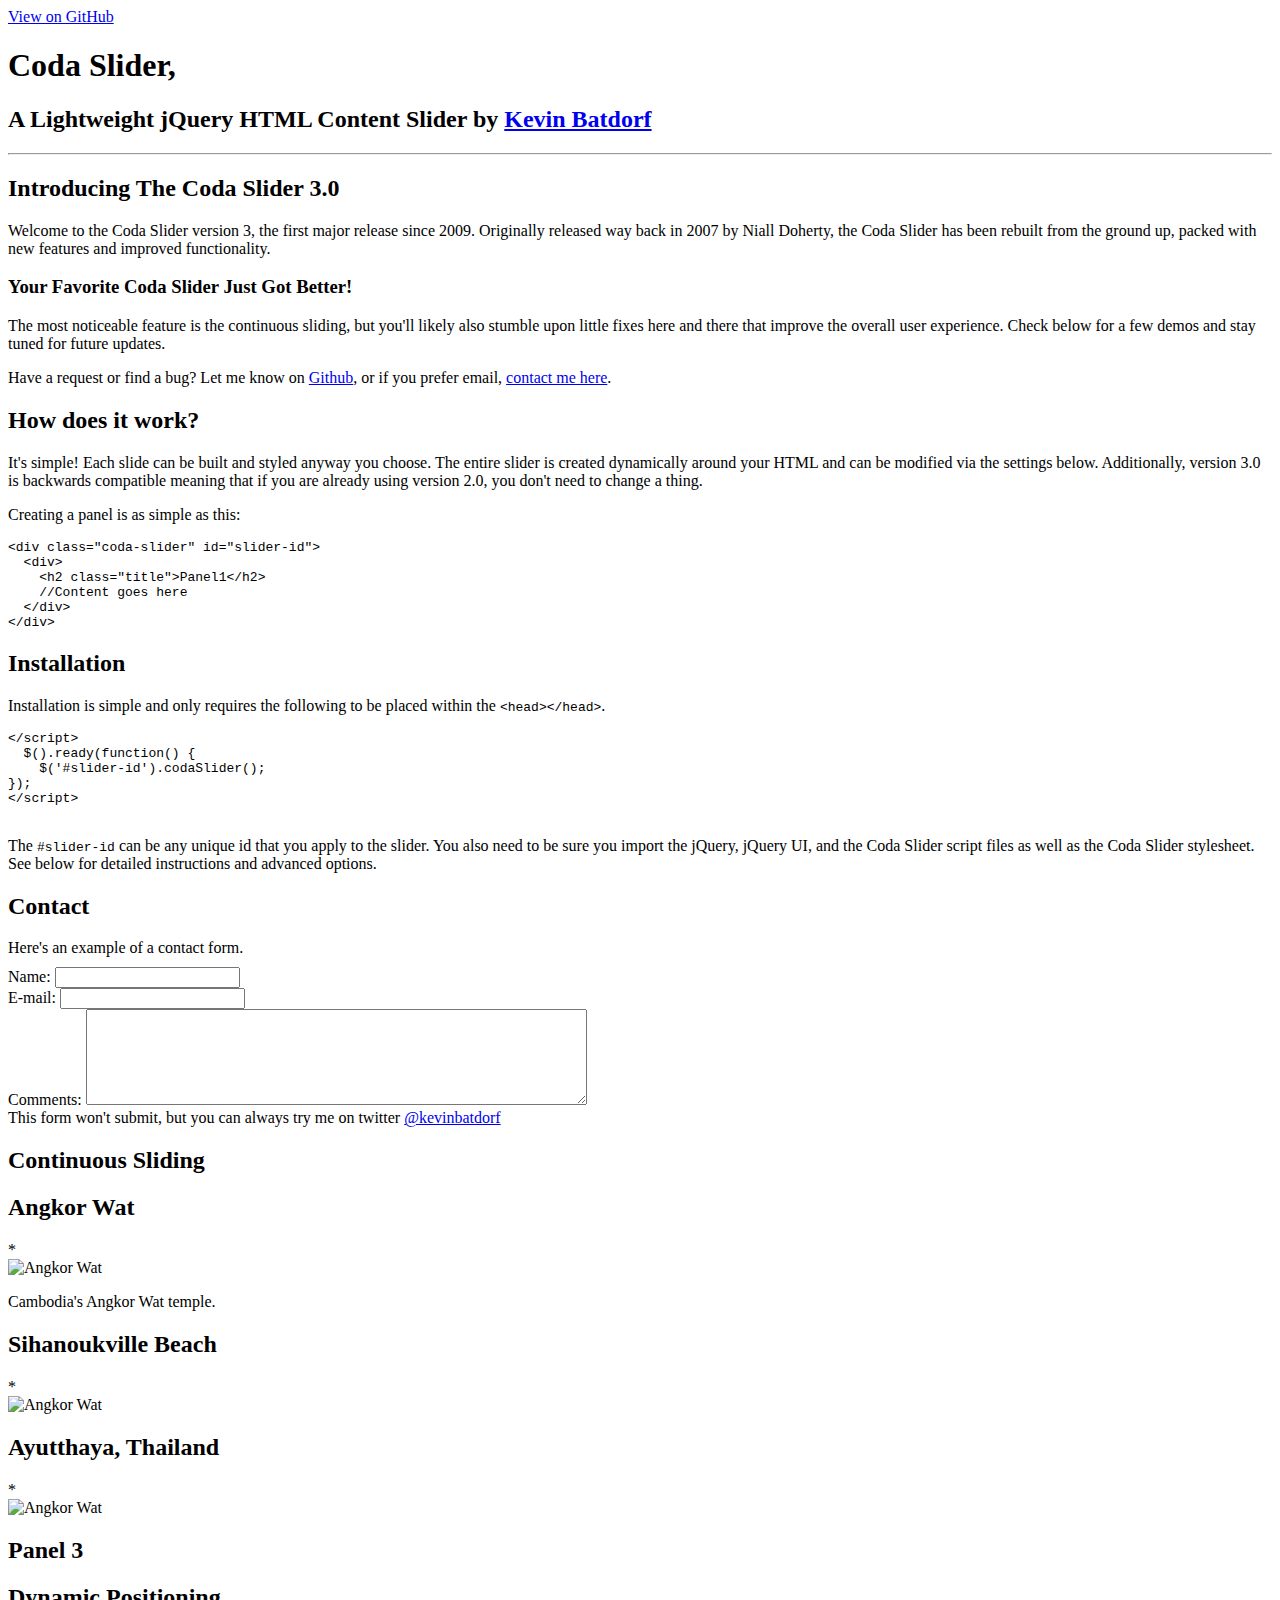
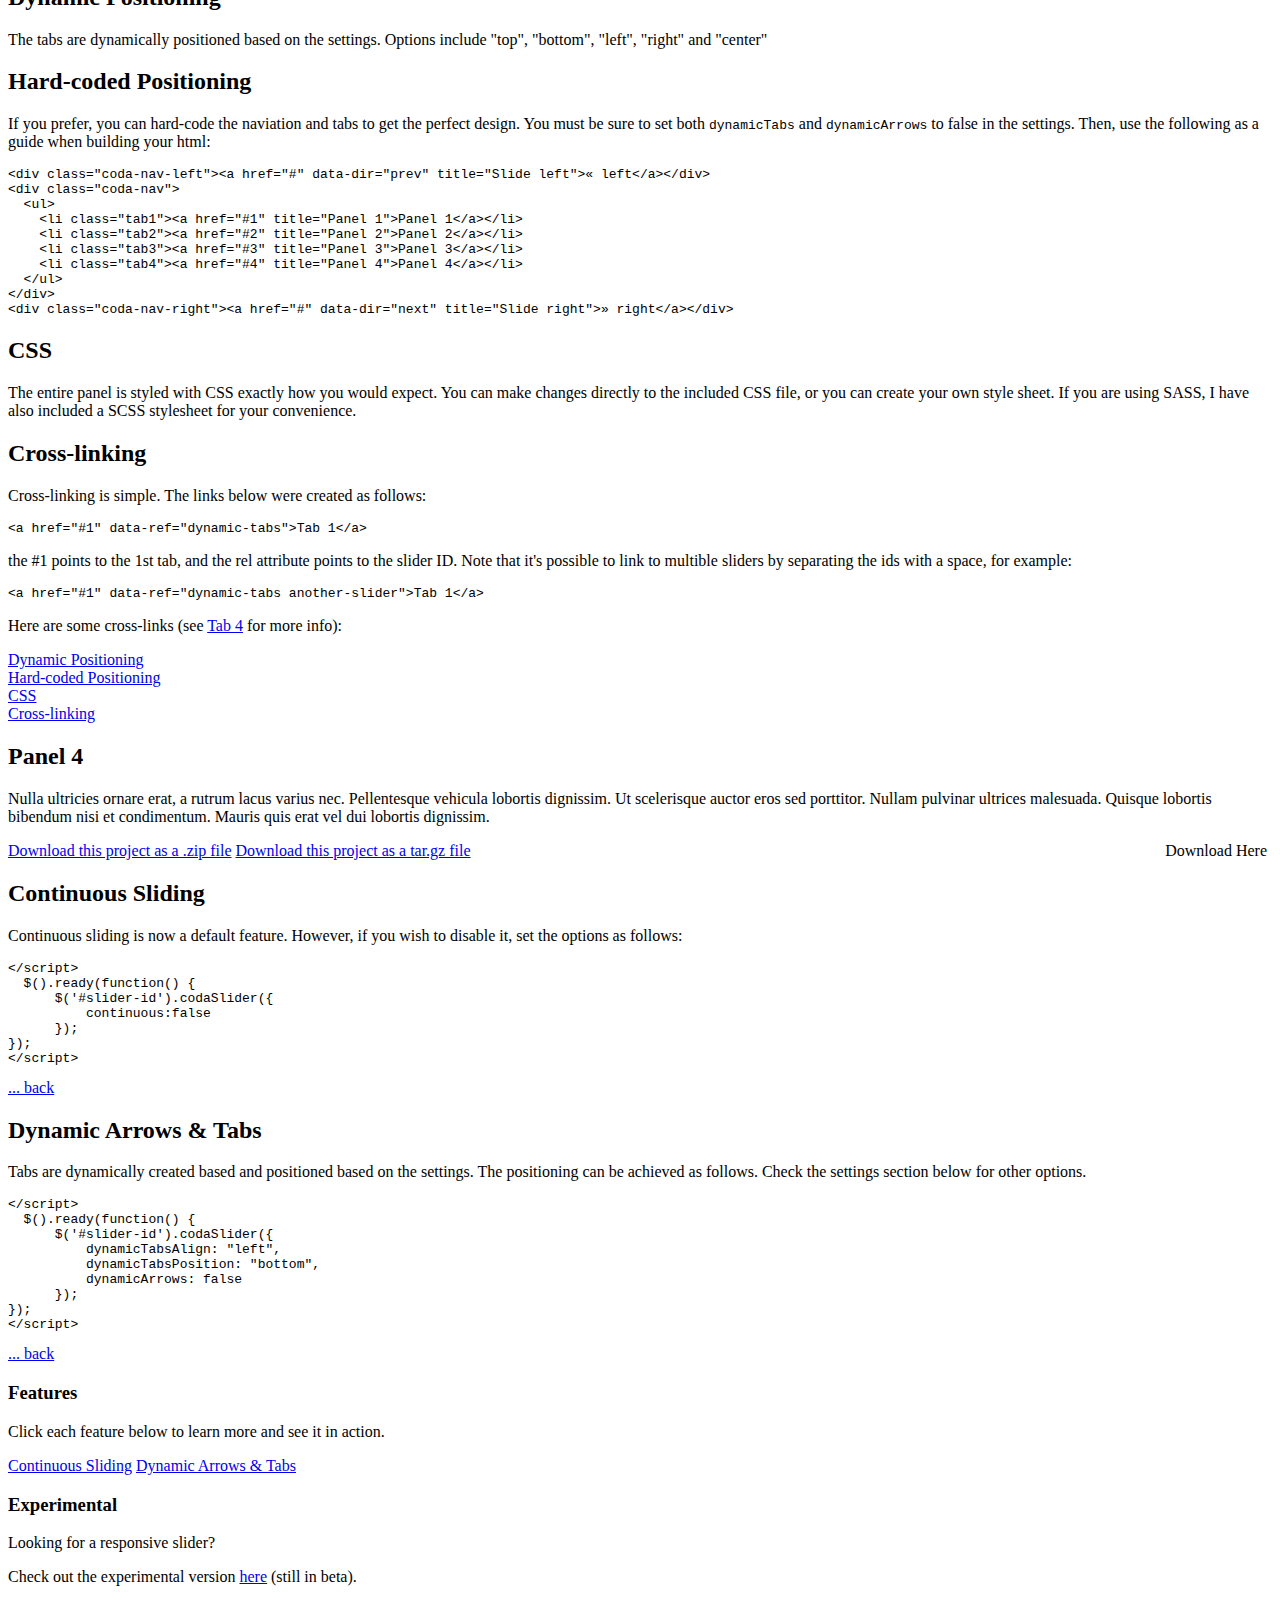
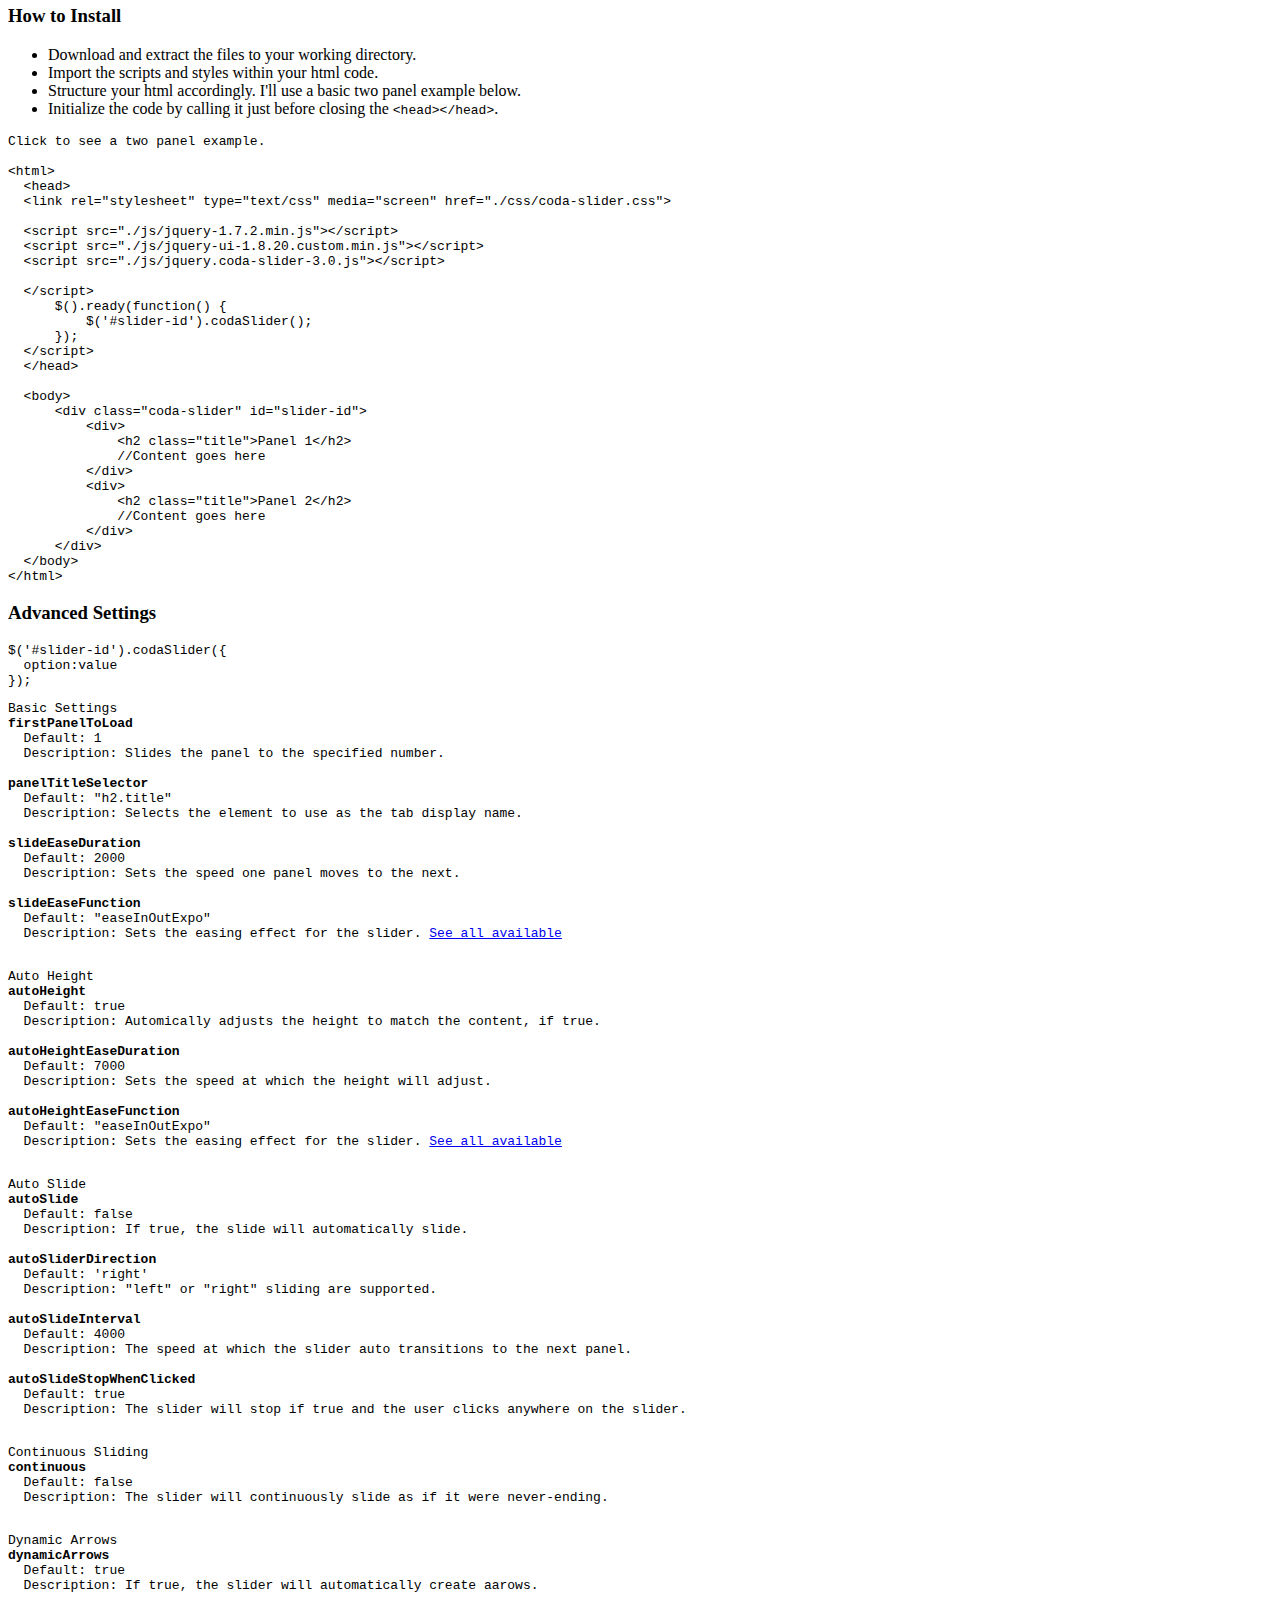
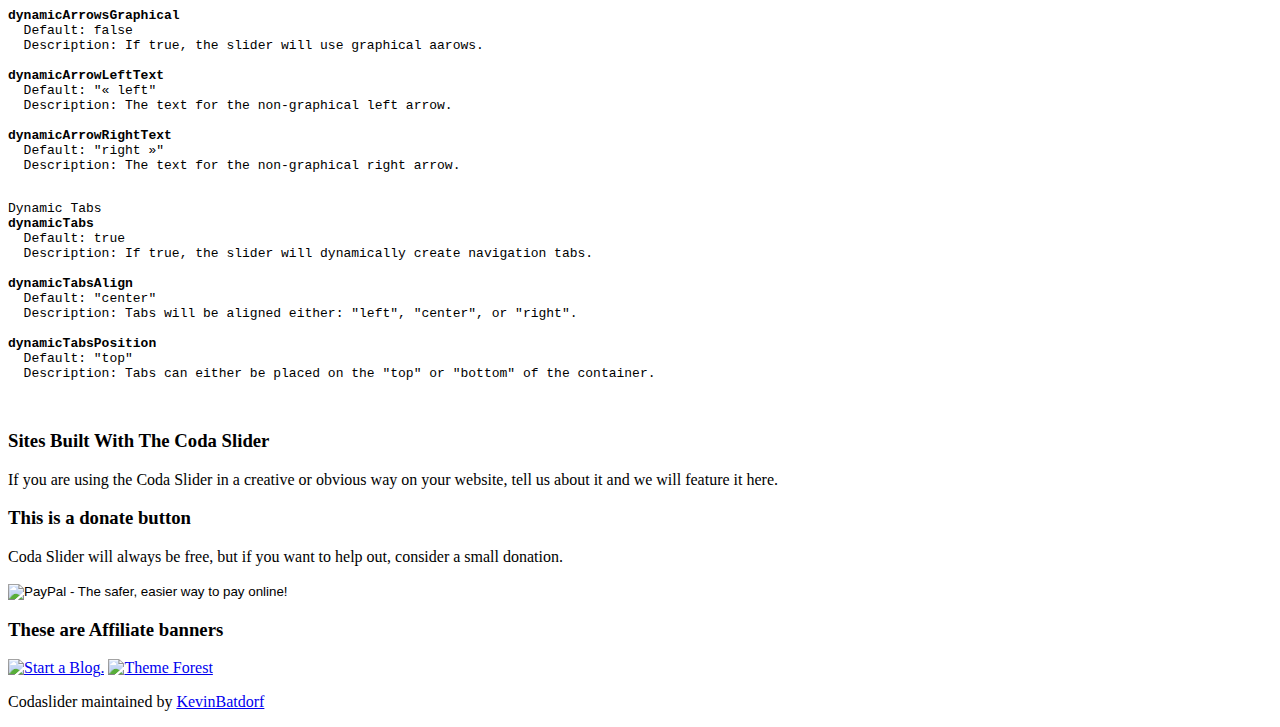
==== index.html @ 3038df94 "updated to include experimental link" ====
<!DOCTYPE html>
<html>

  <head>
    <meta charset='utf-8' />
    <meta http-equiv="X-UA-Compatible" content="IE=edge, chrome=1" />
    <meta name="description" content="Codaslider : JQuery Slider Plugin" />

    <link rel="stylesheet" type="text/css" media="screen" href="./css/style.css">

    <script src="https://ajax.googleapis.com/ajax/libs/jquery/1.7.2/jquery.min.js"></script>
    <script src="https://ajax.googleapis.com/ajax/libs/jqueryui/1.8.18/jquery-ui.min.js"></script>
    
    <!--script src="./js/jquery-1.7.2.min.js"></script>
    <script src="./js/jquery-ui-1.8.20.custom.min.js"></script>-->
    <script src="./js/jquery.coda-slider-3.0.js"></script>

    <title>Coda Slider</title>
    <script>
      $().ready(function() {
        $('#main-slider').codaSlider({
          autoHeight: false,
          continuous:false,
          dynamicArrows: false,
          dynamicTabs: false
        });
        $('#showcase').codaSlider();
        $('#continuous').codaSlider({
          autoSlide: true,
          continuous: true,
          dynamicArrowsGraphical: true,
          dynamicTabsAlign: "right",
          dynamicTabsPosition: "bottom",
          panelTitleSelector: "div.title"
        });
        $('#dynamic-tabs').codaSlider({
          dynamicTabsAlign: "left",
          dynamicTabsPosition: "top",
          dynamicArrows: false
        })
        $('#information').codaSlider({
          dynamicArrows: false,
          dynamicTabs: false,
          slideEaseFunction: "easeOutCirc"
        });
      });
      </script>
      <script type="text/javascript">

  var _gaq = _gaq || [];
  _gaq.push(['_setAccount', 'UA-32725877-1']);
  _gaq.push(['_trackPageview']);

  (function() {
    var ga = document.createElement('script'); ga.type = 'text/javascript'; ga.async = true;
    ga.src = ('https:' == document.location.protocol ? 'https://ssl' : 'http://www') + '.google-analytics.com/ga.js';
    var s = document.getElementsByTagName('script')[0]; s.parentNode.insertBefore(ga, s);
  })();

</script>
  </head>
  <body>

    <!-- HEADER -->
    <div id="header_wrap" class="outer">
        <header class="inner top">
          <a id="forkme_banner" href="https://github.com/KevinBatdorf/CodaSlider">View on GitHub</a>

          <h1 id="project_title">Coda Slider,</h1>
          <h2 id="project_tagline">A Lightweight jQuery HTML Content Slider by <a href="http://twitter.com/#/kevinbatdorf" target="_blank" class="user-mention">Kevin Batdorf</a></h2>          
        </header>
        <hr class="soften" />  
    </div>
    <!-- Main Slider -->
    <div class="coda-slider"  id="main-slider">
      <div>
        <!-- Showcase Slider -->
          <div class="coda-slider"  id="showcase">
            <div>
              <h2 class="title" style="display:none">Home</h2>
              <h2>Introducing The Coda Slider 3.0</h2> 
              <p>Welcome to the Coda Slider version 3, the first major release since 2009. Originally released way back in 2007 by Niall Doherty, the Coda Slider has been rebuilt from the ground up, packed with new features and improved functionality.</p>

              <h3>Your Favorite Coda Slider Just Got Better!</h3>

              <p>The most noticeable feature is the continuous sliding, but you'll likely also stumble upon little fixes here and there that improve the overall user experience. Check below for a few demos and stay tuned for future updates.</p>

              <div>Have a request or find a bug? Let me know on <a target="_blank" href="https://github.com/KevinBatdorf/CodaSlider/issues" class="user-mention">Github</a>, or if you prefer email, <a target="_blank" href="mailto:codaslider@kevinbatdorf.com" class="user-mention">contact me here</a>.</div>
            </div>
            <div>
              <h2 class="title">How does it work?</h2>
              <p>It's simple! Each slide can be built and styled anyway you choose. The entire slider is created dynamically around your HTML and can be modified via the settings below. Additionally, version 3.0 is backwards compatible meaning that if you are already using version 2.0, you don't need to change a thing.</p>
              <p>Creating a panel is as simple as this:</p>

              <pre><code>&lt;div class=&#34;coda-slider&#34; id=&#34;slider-id&#34;&gt;
  &lt;div&gt;
    &lt;h2 class=&#34;title&#34;&gt;Panel1&lt;/h2&gt;
    //Content goes here
  &lt;/div&gt;
&lt;/div&gt;
</code></pre>
            </div>
            <div>
              <h2 class="title">Installation</h2>
              <p>Installation is simple and only requires the following to be placed within the <code>&lt;head&gt;&lt;/head&gt;</code>.</p>
              <pre><code>&lt;/script&gt;
  $().ready(function() {
    $('#slider-id').codaSlider();
});
&lt;/script&gt;
                </code></pre>
                <p>The <code>#slider-id</code> can be any unique id that you apply to the slider. You also need to be sure you import the jQuery, jQuery UI, and the Coda Slider script files as well as the Coda Slider stylesheet. See below for detailed instructions and advanced options.</p>
              
            </div>
            <div>
              <h2 class="title">Contact</h2>
              <form>
                <div style="margin-bottom:10px;">Here's an example of a contact form.</div>
                <div class="myRow">
                  <label class="labelCol" for="myName">Name:</label> 
                  <input type="text" name="myName" id="myName" /> 
                </div>
                <div class="myRow">
                  <label class="labelCol" for="myEmail">E-mail:</label>
                  <input type="text" name="myEmail" id="myEmail" />
                </div>
                <div>
                  <label class="labelCol" for="myComments">Comments:</label>
                  <textarea name="myComments" id="myComments" rows="6" cols="60"></textarea>
                </div>
                <div class="tweet">This form won't submit, but you can always try me on twitter <a target="_blank" href="https://twitter.com/#!/kevinbatdorf" class="user-mention">@kevinbatdorf</a></div>
              </form>
            </div>
          </div>
        <!-- End Showcase Slider -->
      </div>
      <div>
        <h2 class="title">Continuous Sliding</h2>
        <!-- Continuous Slider -->
        <div class="coda-slider"  id="continuous">
          <div>
            <h2>Angkor Wat</h2>
            <div class="title">*</div>
            <img src="./img/angkor_wat.png" alt="Angkor Wat" height="280" width="660" />
            <p>Cambodia's Angkor Wat temple.</p> 
          </div>
          <div>
            <h2>Sihanoukville Beach</h2>
            <div class="title">*</div>
            <img src="./img/beach.png" alt="Angkor Wat" height="280" width="660" />
          </div>
          <div>
            <h2>Ayutthaya, Thailand</h2>
            <div class="title">*</div>
            <img src="./img/monk.png" alt="Angkor Wat" height="280" width="660" />
          </div>
        </div>
        <!-- End Continuous Slider -->
      </div>
      <div>
      <h2 class="title">Panel 3</h2>
        <!-- Dynamic Tabs Slider -->
        <div class="coda-slider"  id="dynamic-tabs">
          <div>
            <h2 class="title">Dynamic Positioning</h2>
            <p>The tabs are dynamically positioned based on the settings. Options include "top", "bottom", "left", "right" and "center"</p>
          </div>
          <div>
            <h2 class="title">Hard-coded Positioning</h2>
            <p>If you prefer, you can hard-code the naviation and tabs to get the perfect design. You must be sure to set both <code>dynamicTabs</code> and <code>dynamicArrows</code> to false in the settings. Then, use the following as a guide when building your html:</p>
           <pre><code>&lt;div class=&#34;coda-nav-left&#34;&gt;&lt;a href=&#34;#&#34; data-dir=&#34;prev&#34; title=&#34;Slide left&#34;&gt;&#171; left&lt;/a&gt;&lt;/div&gt;
&lt;div class=&#34;coda-nav&#34;&gt;
  &lt;ul&gt;
    &lt;li class=&#34;tab1&#34;&gt;&lt;a href=&#34;#1&#34; title=&#34;Panel 1&#34;&gt;Panel 1&lt;/a&gt;&lt;/li&gt;
    &lt;li class=&#34;tab2&#34;&gt;&lt;a href=&#34;#2&#34; title=&#34;Panel 2&#34;&gt;Panel 2&lt;/a&gt;&lt;/li&gt;
    &lt;li class=&#34;tab3&#34;&gt;&lt;a href=&#34;#3&#34; title=&#34;Panel 3&#34;&gt;Panel 3&lt;/a&gt;&lt;/li&gt;
    &lt;li class=&#34;tab4&#34;&gt;&lt;a href=&#34;#4&#34; title=&#34;Panel 4&#34;&gt;Panel 4&lt;/a&gt;&lt;/li&gt;
  &lt;/ul&gt;
&lt;/div&gt;
&lt;div class=&#34;coda-nav-right&#34;&gt;&lt;a href=&#34;#&#34; data-dir=&#34;next&#34; title=&#34;Slide right&#34;&gt;&#187; right&lt;/a&gt;&lt;/div&gt;</code></pre>


          </div>
          <div>
            <h2 class="title">CSS</h2>
            <p>The entire panel is styled with CSS exactly how you would expect. You can make changes directly to the included CSS file, or you can create your own style sheet. If you are using SASS, I have also included a SCSS stylesheet for your convenience.</p>
          </div>
          <div>
            <h2 class="title">Cross-linking</h2>
            <p>Cross-linking is simple. The links below were created as follows:</p>
            <pre><code>&lt;a href="#1" data-ref="dynamic-tabs"&gt;Tab 1&lt;/a&gt;</code></pre>
            <p> the #1 points to the 1st tab, and the rel attribute points to the slider ID. Note that it's possible to link to multible sliders by separating the ids with a space, for example:</p>
            <pre><code>&lt;a href="#1" data-ref="dynamic-tabs another-slider"&gt;Tab 1&lt;/a&gt;</code></pre>
          </div>
        </div>
        <div id="dynamic-cross-links">
        <p>Here are some cross-links (see <a href="#4" data-ref="dynamic-tabs">Tab 4</a> for more info):</p>
          <a href="#1" data-ref="dynamic-tabs">Dynamic Positioning</a><br />
          <a href="#2" data-ref="dynamic-tabs">Hard-coded Positioning</a><br />
          <a href="#3" data-ref="dynamic-tabs">CSS</a><br />
          <a href="#4" data-ref="dynamic-tabs">Cross-linking</a>
        </div>

        <!-- End Dynamic Tabs Slider -->
    </div>
    <div>
      <h2 class="title">Panel 4</h2>
      <p>Nulla ultricies ornare erat, a rutrum lacus varius nec. Pellentesque vehicula lobortis dignissim. Ut scelerisque auctor eros sed porttitor. Nullam pulvinar ultrices malesuada. Quisque lobortis bibendum nisi et condimentum. Mauris quis erat vel dui lobortis dignissim.</p>
    </div>
  </div>
  <!-- End Main Slider -->

            
  <!-- MAIN CONTENT -->
  <div id="main_content_wrap" class="outer clearfix">
    <section id="main_content" class="inner">

      <section class="left">
        <section id="downloads">
          <a class="zip_download_link" href="https://github.com/KevinBatdorf/CodaSlider/zipball/master">Download this project as a .zip file</a>
          <a class="tar_download_link" href="https://github.com/KevinBatdorf/CodaSlider/tarball/master">Download this project as a tar.gz file</a>
          <div style="float:right;padding-right:5px;">Download Here</div>
        </section>

<!-- Information Slider -->
<div class="coda-slider"  id="information">
  <div>
    <h2 class="title" style="display:none;">Panel 1</h2>
    <p></p>
  </div>
  <div>
    <h2 class="title">Continuous Sliding</h2>
    <p>Continuous sliding is now a default feature. However, if you wish to disable it, set the options as follows:</p>
    <pre><code>&lt;/script&gt;
  $().ready(function() {
      $('#slider-id').codaSlider({
          continuous:false
      });
});
&lt;/script&gt;</code></pre>

        <a href="#1" data-ref="main-slider information">... back</a>
  </div>
  <div>
    <h2 class="title">Dynamic Arrows & Tabs</h2>
    <p>Tabs are dynamically created based and positioned based on the settings. The positioning can be achieved as follows. Check the settings section below for other options.</p>
    <pre><code>&lt;/script&gt;
  $().ready(function() {
      $('#slider-id').codaSlider({
          dynamicTabsAlign: "left",
          dynamicTabsPosition: "bottom",
          dynamicArrows: false
      });
});
&lt;/script&gt;</code></pre>

        <a href="#1" data-ref="main-slider information">... back</a>
  </div>
</div>
<!-- End Information Slider -->
        <section id="features">
          <h3>Features</h3>
          <p>Click each feature below to learn more and see it in action.</p>

          <a class="button" href="#2" data-ref="main-slider information">Continuous Sliding</a>
          <a class="button" href="#3" data-ref="main-slider information">Dynamic Arrows & Tabs</a>

          <h3>Experimental</h3>

          <p>Looking for a responsive slider?</p>
          <p>Check out the experimental version <a href="https://github.com/KevinBatdorf/codaslider/tree/experimental" target="_blank">here</a> (still in beta).</p>


        </section>
        <section id="how-to-install">
          <h3>How to Install</h3>
          <ul>
            <li>Download and extract the files to your working directory.</li>
            <li>Import the scripts and styles within your html code.</li>
            <li>Structure your html accordingly. I'll use a basic two panel example below.</li>
            <li>Initialize the code by calling it just before closing the <code>&lt;head&gt;&lt;/head&gt;</code>.</li>
          </ul>
          <pre class="install-instructions"><code style="cursor:pointer">Click to see a two panel example.

&lt;html&gt;
  &lt;head&gt;
  &lt;link rel="stylesheet" type="text/css" media="screen" href="./css/coda-slider.css"&gt;

  &lt;script src="./js/jquery-1.7.2.min.js"&gt;&lt;/script&gt;
  &lt;script src="./js/jquery-ui-1.8.20.custom.min.js"&gt;&lt;/script&gt;
  &lt;script src="./js/jquery.coda-slider-3.0.js"&gt;&lt;/script&gt;

  &lt;/script&gt;
      $().ready(function() {
          $('#slider-id').codaSlider();
      });
  &lt;/script&gt;
  &lt;/head&gt;

  &lt;body&gt;
      &lt;div class=&#34;coda-slider&#34; id=&#34;slider-id&#34;&gt;
          &lt;div&gt;
              &lt;h2 class=&#34;title&#34;&gt;Panel 1&lt;/h2&gt;
              //Content goes here
          &lt;/div&gt;
          &lt;div&gt;
              &lt;h2 class=&#34;title&#34;&gt;Panel 2&lt;/h2&gt;
              //Content goes here
          &lt;/div&gt;
      &lt;/div&gt;
  &lt;/body&gt;
&lt;/html&gt;</code></pre>

          </section>

          <section id="api-settings" class='clearfix'>
            <h3>Advanced Settings</h3>
            <pre><code>$('#slider-id').codaSlider({
  option:value
});</code></pre>
    <pre class="api-clickable"><span class="h4">Basic Settings</span><code>
<strong>firstPanelToLoad</strong>
  Default: 1
  Description: Slides the panel to the specified number.

<strong>panelTitleSelector</strong>
  Default: "h2.title"
  Description: Selects the element to use as the tab display name. 

<strong>slideEaseDuration</strong>
  Default: 2000
  Description: Sets the speed one panel moves to the next.

<strong>slideEaseFunction</strong>
  Default: "easeInOutExpo"
  Description: Sets the easing effect for the slider. <a href="http://jqueryui.com/demos/effect/easing.html" title="jQuery easing effects" target="_blank">See all available</a>
    </code></pre>
    
    <pre class="api-clickable"><span class="h4">Auto Height</span><code>
<strong>autoHeight</strong>
  Default: true
  Description: Automically adjusts the height to match the content, if true.

<strong>autoHeightEaseDuration</strong>
  Default: 7000
  Description: Sets the speed at which the height will adjust.

<strong>autoHeightEaseFunction</strong>
  Default: "easeInOutExpo"
  Description: Sets the easing effect for the slider. <a href="http://jqueryui.com/demos/effect/easing.html" title="jQuery easing effects" target="_blank">See all available</a>
    </code></pre>
    
    <pre class="api-clickable"><span class="h4">Auto Slide</span><code>
<strong>autoSlide</strong>
  Default: false
  Description: If true, the slide will automatically slide.

<strong>autoSliderDirection</strong>
  Default: 'right'
  Description: "left" or "right" sliding are supported.

<strong>autoSlideInterval</strong>
  Default: 4000
  Description: The speed at which the slider auto transitions to the next panel.

<strong>autoSlideStopWhenClicked</strong>
  Default: true
  Description: The slider will stop if true and the user clicks anywhere on the slider.
    </code></pre>

    <pre class="api-clickable"><span class="h4">Continuous Sliding</span><code>
<strong>continuous</strong>
  Default: false
  Description: The slider will continuously slide as if it were never-ending.
    </code></pre>

    <pre class="api-clickable"><span class="h4">Dynamic Arrows</span><code>
<strong>dynamicArrows</strong>
  Default: true
  Description: If true, the slider will automatically create aarows.

<strong>dynamicArrowsGraphical</strong>
  Default: false
  Description: If true, the slider will use graphical aarows.

<strong>dynamicArrowLeftText</strong>
  Default: "&#171; left"
  Description: The text for the non-graphical left arrow.

<strong>dynamicArrowRightText</strong>
  Default: "right &#187;"
  Description: The text for the non-graphical right arrow.
    </code></pre>

    <pre class="api-clickable" style="clear:right;"><span class="h4">Dynamic Tabs</span><code>
<strong>dynamicTabs</strong>
  Default: true
  Description: If true, the slider will dynamically create navigation tabs.
    
<strong>dynamicTabsAlign</strong>
  Default: "center"
  Description: Tabs will be aligned either: "left", "center", or "right".

<strong>dynamicTabsPosition</strong>
  Default: "top"
  Description: Tabs can either be placed on the "top" or "bottom" of the container.

    </code></pre>      
        </section>

        <section id="contact">
          <h3>Sites Built With The Coda Slider</h3>
          <p>If you are using the Coda Slider in a creative or obvious way on your website, tell us about it and we will feature it here.</p>
        </section>
      </section>

      <section class="right">
        <h3>This is a donate button</h3>
        <p>Coda Slider will always be free, but if you want to help out, consider a small donation.</p>
        <form style="padding:0;border:0;" action="https://www.paypal.com/cgi-bin/webscr" method="post" target="_blank">
          <input type="hidden" name="cmd" value="_s-xclick">
          <input type="hidden" name="hosted_button_id" value="KYU9V5SAZA7YU">
          <input type="image" src="https://www.paypalobjects.com/en_US/i/btn/btn_donate_LG.gif" name="submit" alt="PayPal - The safer, easier way to pay online!">
        </form>


        <h3>These are Affiliate banners</h3>
        <a href="http://50dollarblogs.net/giggidy/?a_aid=4fa8e53f377b5" target="_blank"><img src="./img/50dollarblogs.png" width="300" height="225" alt="Start a Blog."></a>
        <a href="http://www.themeforest.com?ref=kevinbatdorf" target="_blank"><img src="./img/tf_300x250_v1.gif" width="300" height="250" alt="Theme Forest"></a>
      </section>

    </section>
    </div>

    <!-- FOOTER  -->
    <div id="footer_wrap" class="outer">
      <footer class="inner">
        <p class="copyright">Codaslider maintained by <a target="_blank" href="https://github.com/KevinBatdorf">KevinBatdorf</a></p>
      </footer>
    </div>

    

      <script>
        $('.install-instructions').on('click', function(){$(this).toggleClass('install-instructions')});
        $('.api-clickable').on('click', function(){$(this).removeClass('api-clickable')});
     </script>
  </body>
</html>
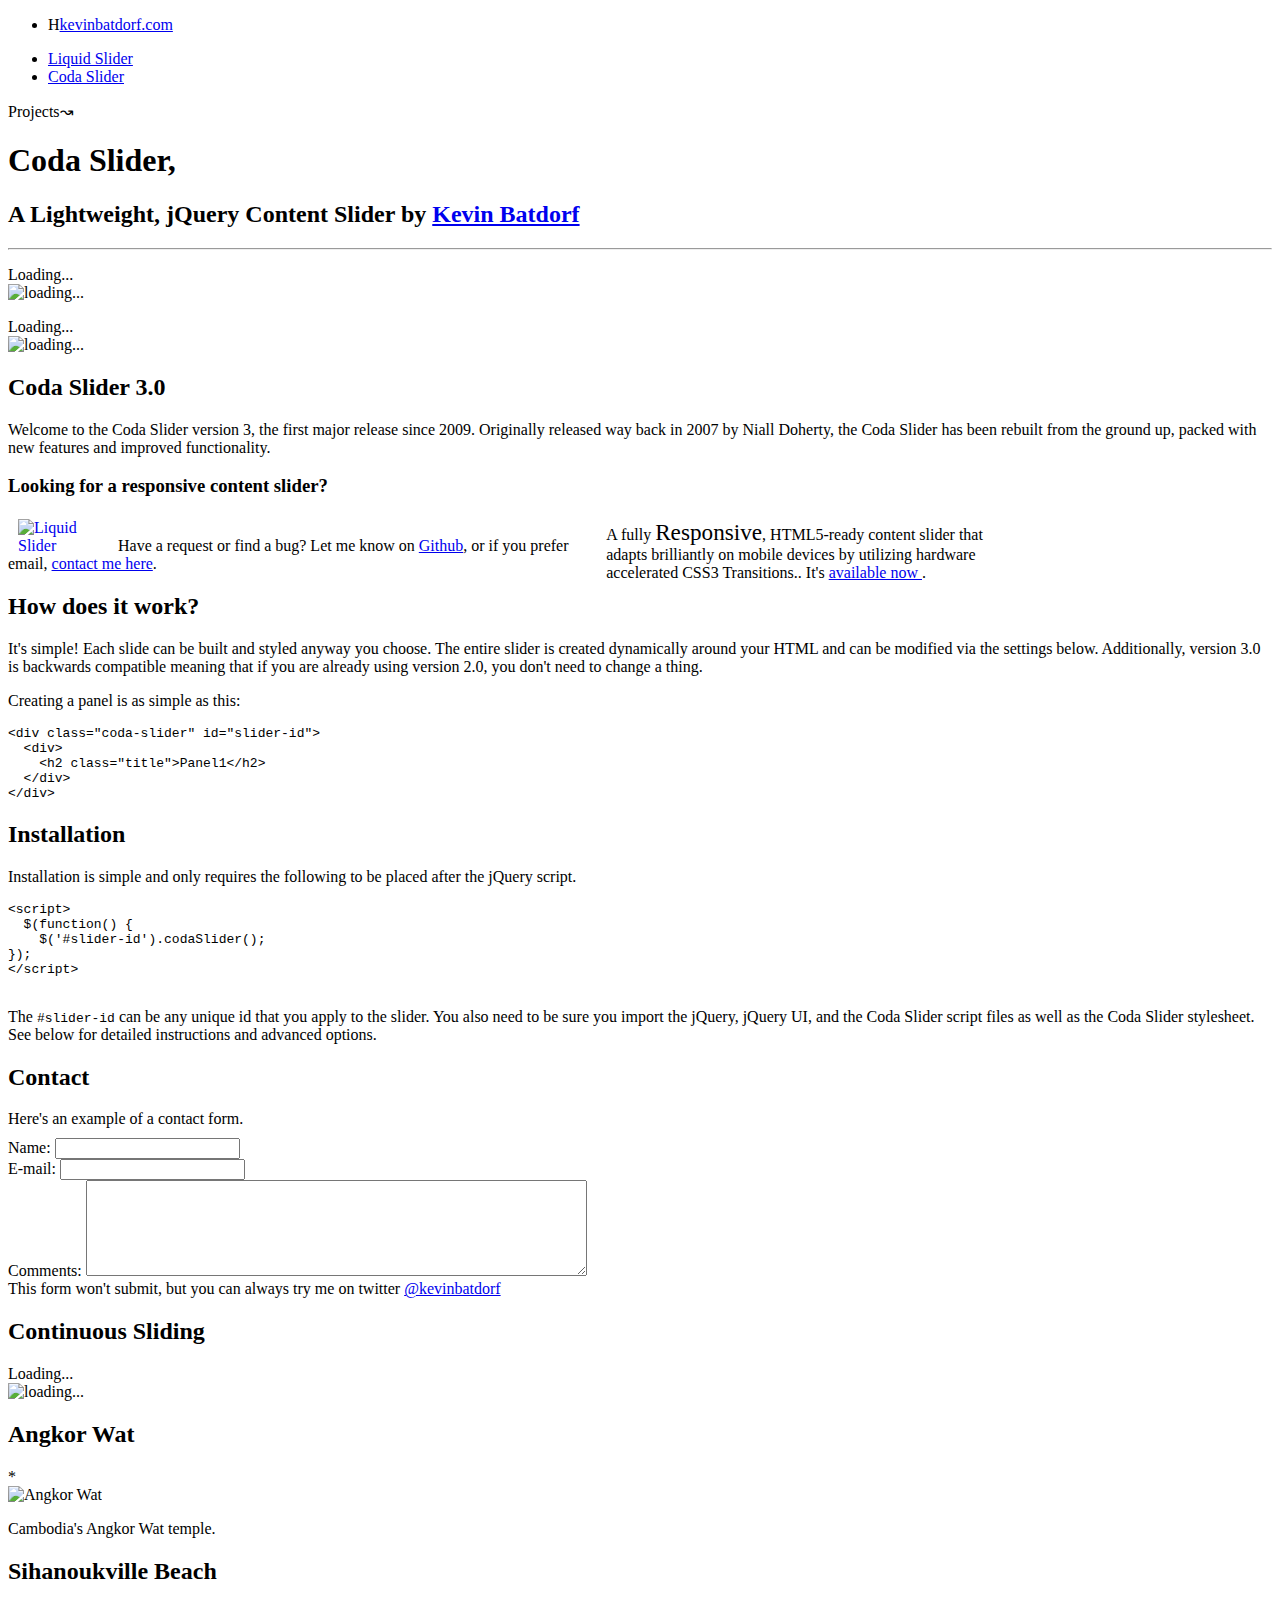
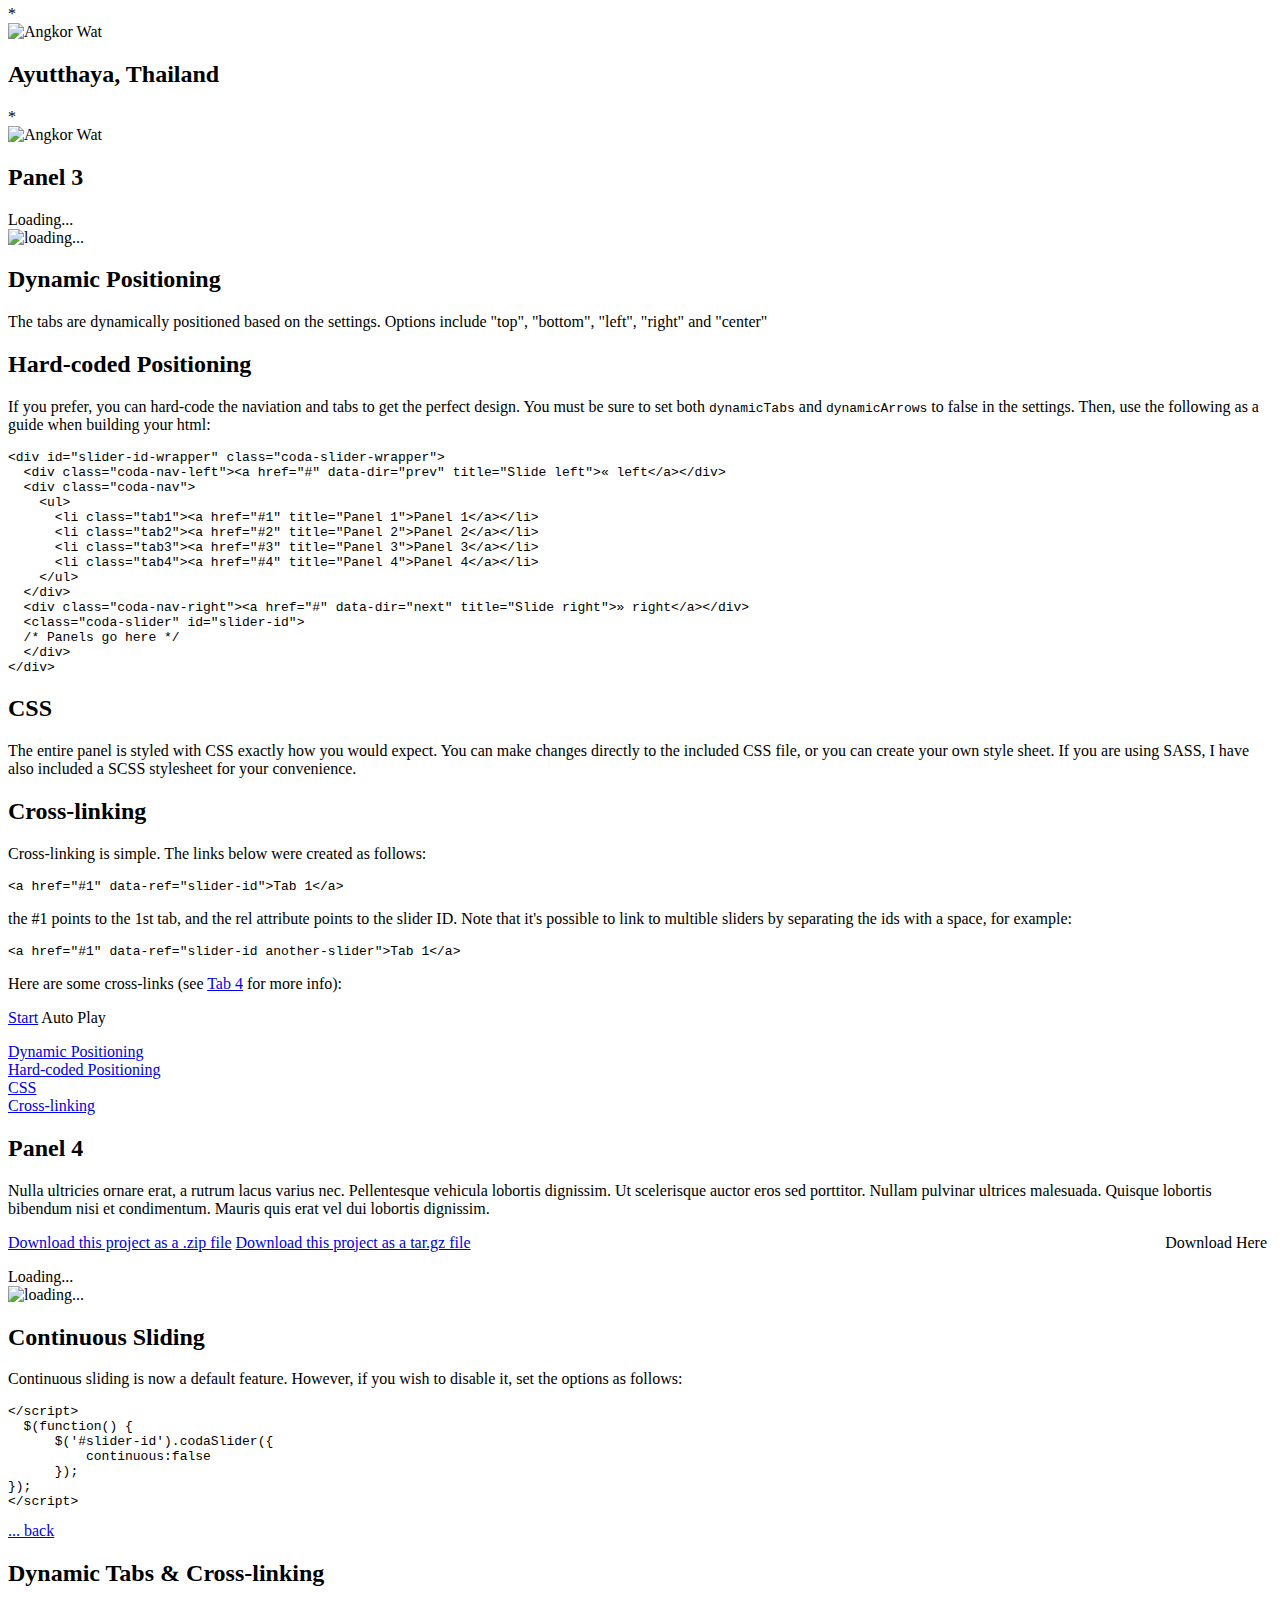
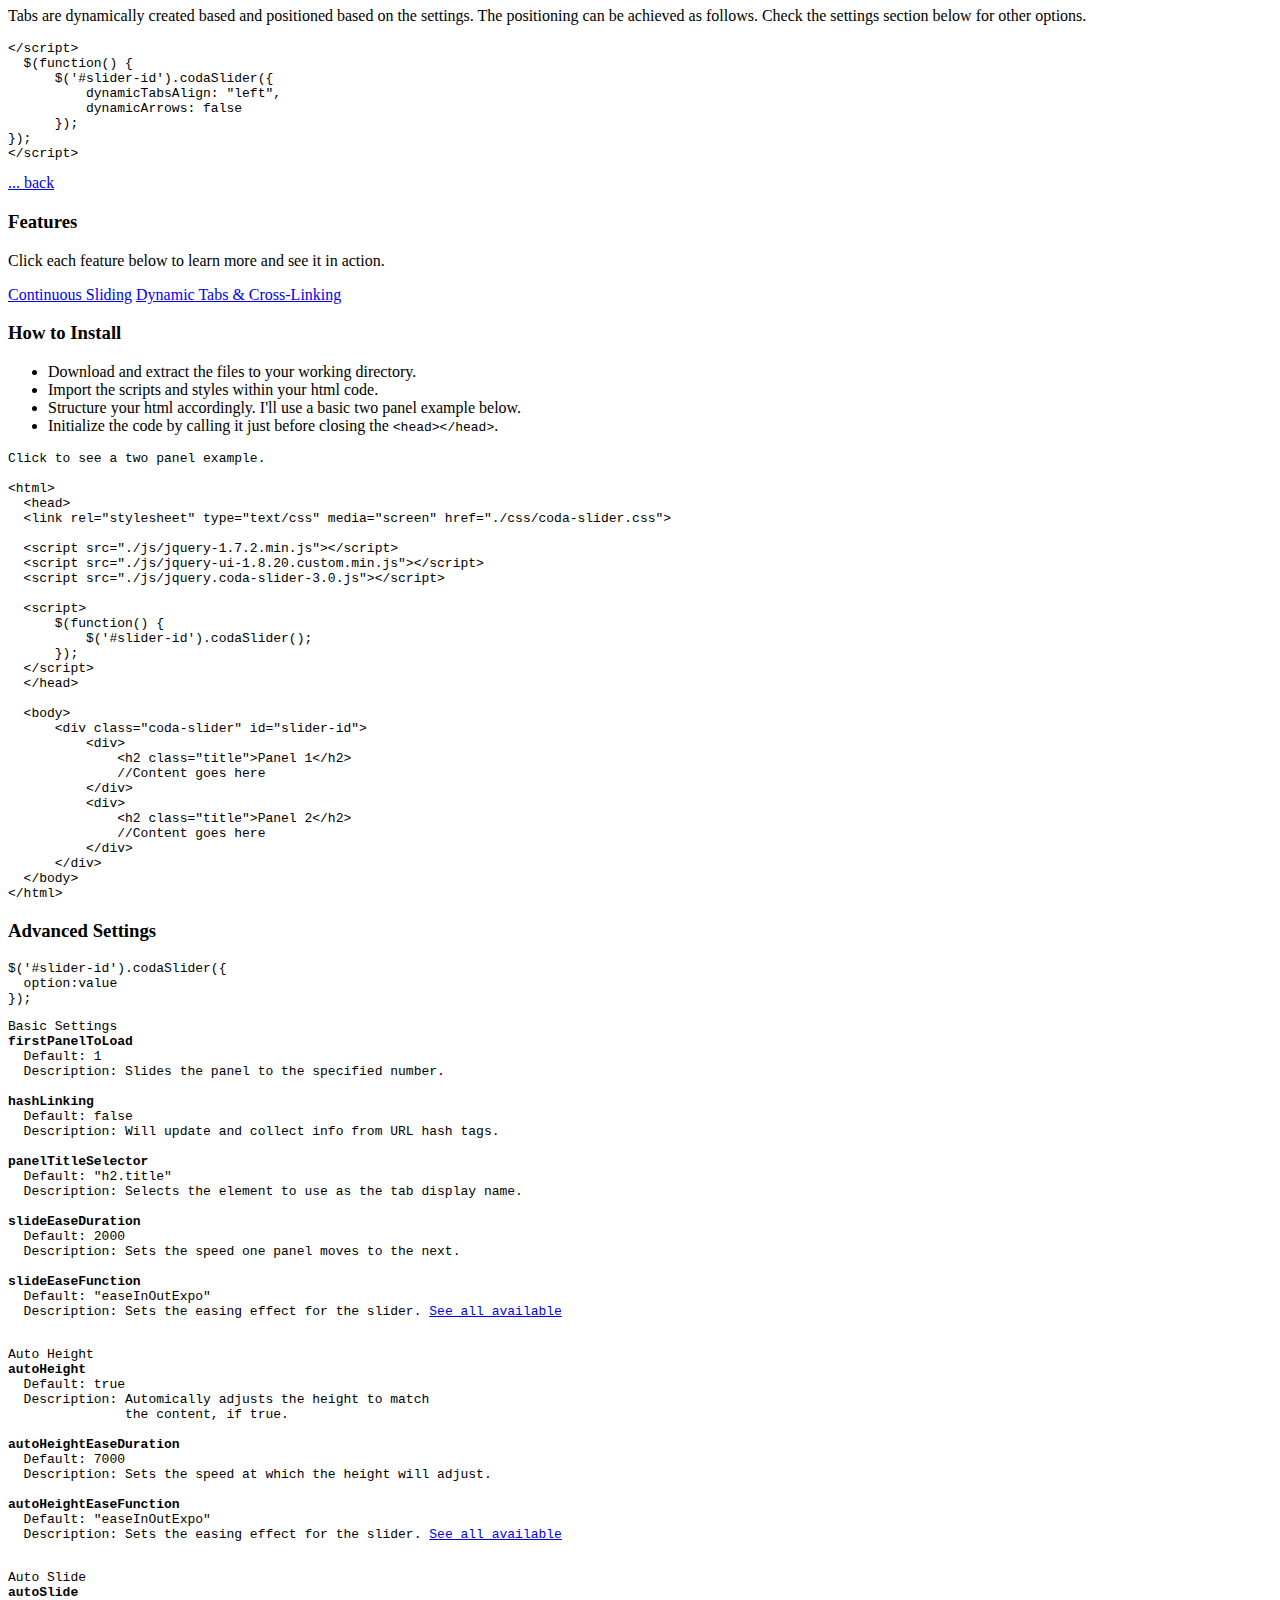
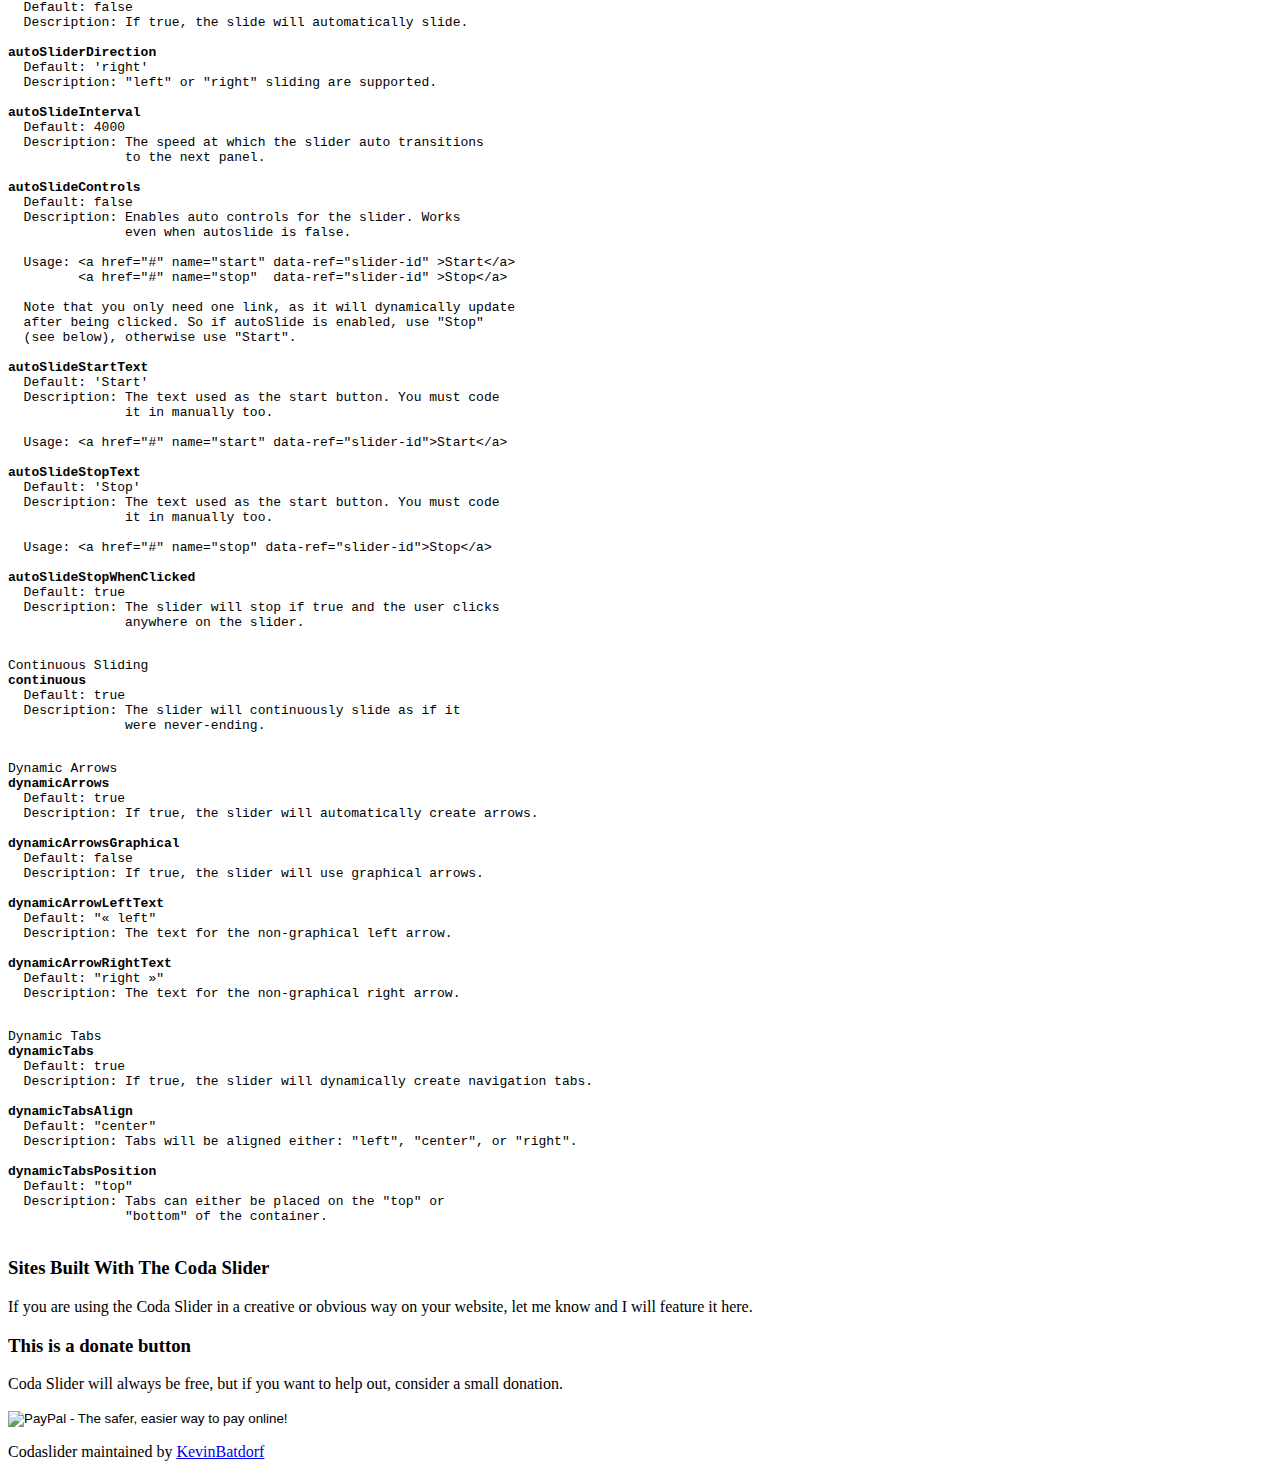
==== commit ae8ffddd: "Removed property for jQuery 1.9 compatibility, added html class for browser detection" ====
--- a/index.html
+++ b/index.html
@@ -1,23 +1,29 @@
 <!DOCTYPE html>
-<html>
-
+<!--[if IE]>      <html class="ie"> <![endif]-->
+<html class="anotherBrowser">
+<!--<![endif]-->
   <head>
     <meta charset='utf-8' />
     <meta http-equiv="X-UA-Compatible" content="IE=edge, chrome=1" />
-    <meta name="description" content="Codaslider : JQuery Slider Plugin" />
-
-    <link rel="stylesheet" type="text/css" media="screen" href="./css/style.css">
-
-    <script src="https://ajax.googleapis.com/ajax/libs/jquery/1.7.2/jquery.min.js"></script>
+    <meta name="description" content="The Coda Slider 3 is a fully-featured, simple-to-use jQuery content slider that is lightweight and fast. Best of all...It's free, so get started right away." />
+
+    <!-- Link for Facebook posting, then favicon -->
+    <link rel="image_src" href="./img/image.png" />
+    <link rel="shortcut icon" href="img/favicon.ico" />
+
+
+    <link rel="stylesheet" type="text/css" media="screen" href="./stylesheets/style.css">
+
+    <script src="https://ajax.googleapis.com/ajax/libs/jquery/1.9.1/jquery.min.js"></script>
     <script src="https://ajax.googleapis.com/ajax/libs/jqueryui/1.8.18/jquery-ui.min.js"></script>
     
     <!--script src="./js/jquery-1.7.2.min.js"></script>
     <script src="./js/jquery-ui-1.8.20.custom.min.js"></script>-->
     <script src="./js/jquery.coda-slider-3.0.js"></script>
 
-    <title>Coda Slider</title>
+    <title>Coda Slider 3: A jQuery HTML Content Slider</title>
     <script>
-      $().ready(function() {
+      $(function() {
         $('#main-slider').codaSlider({
           autoHeight: false,
           continuous:false,
@@ -34,6 +40,7 @@
           panelTitleSelector: "div.title"
         });
         $('#dynamic-tabs').codaSlider({
+          autoSlideControls:true,
           dynamicTabsAlign: "left",
           dynamicTabsPosition: "top",
           dynamicArrows: false
@@ -46,28 +53,46 @@
       });
       </script>
       <script type="text/javascript">
-
-  var _gaq = _gaq || [];
-  _gaq.push(['_setAccount', 'UA-32725877-1']);
-  _gaq.push(['_trackPageview']);
-
-  (function() {
-    var ga = document.createElement('script'); ga.type = 'text/javascript'; ga.async = true;
-    ga.src = ('https:' == document.location.protocol ? 'https://ssl' : 'http://www') + '.google-analytics.com/ga.js';
-    var s = document.getElementsByTagName('script')[0]; s.parentNode.insertBefore(ga, s);
-  })();
-
-</script>
+      /* Google Analytics Code */
+
+        var _gaq = _gaq || [];
+        _gaq.push(['_setAccount', 'UA-32725877-1']);
+        _gaq.push(['_trackPageview']);
+
+        (function() {
+          var ga = document.createElement('script'); ga.type = 'text/javascript'; ga.async = true;
+          ga.src = ('https:' == document.location.protocol ? 'https://ssl' : 'http://www') + '.google-analytics.com/ga.js';
+          var s = document.getElementsByTagName('script')[0]; s.parentNode.insertBefore(ga, s);
+        })();
+        
+        function recordOutboundLink(link, category, action) {
+          _gat._getTrackerByName()._trackEvent(category, action);
+          setTimeout('document.location = "' + link.href + '"', 100);
+        }
+
+      </script>
   </head>
   <body>
 
     <!-- HEADER -->
+    <div class="top-wrap">
+      <div class="top-bar wrap">
+        <ul>
+          <li><span class="big-char">H</span><a href="http://kevinbatdorf.com">kevinbatdorf.com</a></li>
+        </ul>
+        <ul id="project-listing">
+          <li><a href="http://liquidslider.kevinbatdorf.com/" title="Liquid Slider">Liquid Slider</a></li>
+          <li><a href="http://kevinbatdorf.github.com/codaslider/">Coda Slider</a></li>
+        </ul>
+        <span id="project-label">Projects↝</span>
+      </div>
+    </div>
     <div id="header_wrap" class="outer">
         <header class="inner top">
-          <a id="forkme_banner" href="https://github.com/KevinBatdorf/CodaSlider">View on GitHub</a>
+          <!-- <a id="forkme_banner" href="https://github.com/KevinBatdorf/CodaSlider/tree/master">View on GitHub</a> -->
 
           <h1 id="project_title">Coda Slider,</h1>
-          <h2 id="project_tagline">A Lightweight jQuery HTML Content Slider by <a href="http://twitter.com/#/kevinbatdorf" target="_blank" class="user-mention">Kevin Batdorf</a></h2>          
+          <h2 id="project_tagline">A Lightweight, jQuery Content Slider by <a href="https://twitter.com/#!/kevinbatdorf" target="_blank" class="user-mention">Kevin Batdorf</a></h2>          
         </header>
         <hr class="soften" />  
     </div>
@@ -78,14 +103,19 @@
           <div class="coda-slider"  id="showcase">
             <div>
               <h2 class="title" style="display:none">Home</h2>
-              <h2>Introducing The Coda Slider 3.0</h2> 
+              <h2>Coda Slider 3.0</h2> 
               <p>Welcome to the Coda Slider version 3, the first major release since 2009. Originally released way back in 2007 by Niall Doherty, the Coda Slider has been rebuilt from the ground up, packed with new features and improved functionality.</p>
 
-              <h3>Your Favorite Coda Slider Just Got Better!</h3>
-
-              <p>The most noticeable feature is the continuous sliding, but you'll likely also stumble upon little fixes here and there that improve the overall user experience. Check below for a few demos and stay tuned for future updates.</p>
-
-              <div>Have a request or find a bug? Let me know on <a target="_blank" href="https://github.com/KevinBatdorf/CodaSlider/issues" class="user-mention">Github</a>, or if you prefer email, <a target="_blank" href="mailto:codaslider@kevinbatdorf.com" class="user-mention">contact me here</a>.</div>
+              <h3>Looking for a responsive content slider?</h3>
+
+              <div class="clearfix" style="margin:15px 0; width:77%;padding: 3px 10px;">
+                <a title="Liquid Slider" href="http://liquidslider.kevinbatdorf.com"><img style="width:100px;height:auto;float:left" src="http://liquidslider.kevinbatdorf.com/wp-content/themes/liquidslider_v2/library/images/logo.png" alt="Liquid Slider" /></a>
+                <div style="float:right; width:385px;">
+                  <p style="margin:0 0 10px 0">A fully <span style="font-size:145%;">Responsive</span>, HTML5-ready content slider that adapts brilliantly on mobile devices by utilizing hardware accelerated CSS3 Transitions.. It's <a title="Liquid Slider" href="http://liquidslider.kevinbatdorf.com" onClick="recordOutboundLink(this, 'liquid', 'liquid');return false;">available now </a>. </p>
+                </div>
+              </div>
+
+              <div>Have a request or find a bug? Let me know on <a target="_blank" href="https://github.com/KevinBatdorf/CodaSlider/issues" class="user-mention">Github</a>, or if you prefer email, <a target="_blank" href="mailto:kevin@kevinbatdorf.com" class="user-mention">contact me here</a>.</div>
             </div>
             <div>
               <h2 class="title">How does it work?</h2>
@@ -95,16 +125,15 @@
               <pre><code>&lt;div class=&#34;coda-slider&#34; id=&#34;slider-id&#34;&gt;
   &lt;div&gt;
     &lt;h2 class=&#34;title&#34;&gt;Panel1&lt;/h2&gt;
-    //Content goes here
   &lt;/div&gt;
 &lt;/div&gt;
 </code></pre>
             </div>
             <div>
               <h2 class="title">Installation</h2>
-              <p>Installation is simple and only requires the following to be placed within the <code>&lt;head&gt;&lt;/head&gt;</code>.</p>
-              <pre><code>&lt;/script&gt;
-  $().ready(function() {
+              <p>Installation is simple and only requires the following to be placed after the jQuery script.</p>
+              <pre><code>&lt;script&gt;
+  $(function() {
     $('#slider-id').codaSlider();
 });
 &lt;/script&gt;
@@ -168,16 +197,21 @@
           <div>
             <h2 class="title">Hard-coded Positioning</h2>
             <p>If you prefer, you can hard-code the naviation and tabs to get the perfect design. You must be sure to set both <code>dynamicTabs</code> and <code>dynamicArrows</code> to false in the settings. Then, use the following as a guide when building your html:</p>
-           <pre><code>&lt;div class=&#34;coda-nav-left&#34;&gt;&lt;a href=&#34;#&#34; data-dir=&#34;prev&#34; title=&#34;Slide left&#34;&gt;&#171; left&lt;/a&gt;&lt;/div&gt;
-&lt;div class=&#34;coda-nav&#34;&gt;
-  &lt;ul&gt;
-    &lt;li class=&#34;tab1&#34;&gt;&lt;a href=&#34;#1&#34; title=&#34;Panel 1&#34;&gt;Panel 1&lt;/a&gt;&lt;/li&gt;
-    &lt;li class=&#34;tab2&#34;&gt;&lt;a href=&#34;#2&#34; title=&#34;Panel 2&#34;&gt;Panel 2&lt;/a&gt;&lt;/li&gt;
-    &lt;li class=&#34;tab3&#34;&gt;&lt;a href=&#34;#3&#34; title=&#34;Panel 3&#34;&gt;Panel 3&lt;/a&gt;&lt;/li&gt;
-    &lt;li class=&#34;tab4&#34;&gt;&lt;a href=&#34;#4&#34; title=&#34;Panel 4&#34;&gt;Panel 4&lt;/a&gt;&lt;/li&gt;
-  &lt;/ul&gt;
-&lt;/div&gt;
-&lt;div class=&#34;coda-nav-right&#34;&gt;&lt;a href=&#34;#&#34; data-dir=&#34;next&#34; title=&#34;Slide right&#34;&gt;&#187; right&lt;/a&gt;&lt;/div&gt;</code></pre>
+           <pre><code>&lt;div id=&#34;slider-id-wrapper&#34; class=&#34;coda-slider-wrapper&#34;&gt;
+  &lt;div class=&#34;coda-nav-left&#34;&gt;&lt;a href=&#34;#&#34; data-dir=&#34;prev&#34; title=&#34;Slide left&#34;&gt;&#171; left&lt;/a&gt;&lt;/div&gt;
+  &lt;div class=&#34;coda-nav&#34;&gt;
+    &lt;ul&gt;
+      &lt;li class=&#34;tab1&#34;&gt;&lt;a href=&#34;#1&#34; title=&#34;Panel 1&#34;&gt;Panel 1&lt;/a&gt;&lt;/li&gt;
+      &lt;li class=&#34;tab2&#34;&gt;&lt;a href=&#34;#2&#34; title=&#34;Panel 2&#34;&gt;Panel 2&lt;/a&gt;&lt;/li&gt;
+      &lt;li class=&#34;tab3&#34;&gt;&lt;a href=&#34;#3&#34; title=&#34;Panel 3&#34;&gt;Panel 3&lt;/a&gt;&lt;/li&gt;
+      &lt;li class=&#34;tab4&#34;&gt;&lt;a href=&#34;#4&#34; title=&#34;Panel 4&#34;&gt;Panel 4&lt;/a&gt;&lt;/li&gt;
+    &lt;/ul&gt;
+  &lt;/div&gt;
+  &lt;div class=&#34;coda-nav-right&#34;&gt;&lt;a href=&#34;#&#34; data-dir=&#34;next&#34; title=&#34;Slide right&#34;&gt;&#187; right&lt;/a&gt;&lt;/div&gt;
+  &lt;class=&#34;coda-slider&#34; id=&#34;slider-id&#34;&gt;
+  /* Panels go here */
+  &lt;/div&gt;
+&lt;/div&gt;</code></pre>
 
 
           </div>
@@ -188,13 +222,14 @@
           <div>
             <h2 class="title">Cross-linking</h2>
             <p>Cross-linking is simple. The links below were created as follows:</p>
-            <pre><code>&lt;a href="#1" data-ref="dynamic-tabs"&gt;Tab 1&lt;/a&gt;</code></pre>
+            <pre><code>&lt;a href="#1" data-ref="slider-id"&gt;Tab 1&lt;/a&gt;</code></pre>
             <p> the #1 points to the 1st tab, and the rel attribute points to the slider ID. Note that it's possible to link to multible sliders by separating the ids with a space, for example:</p>
-            <pre><code>&lt;a href="#1" data-ref="dynamic-tabs another-slider"&gt;Tab 1&lt;/a&gt;</code></pre>
+            <pre><code>&lt;a href="#1" data-ref="slider-id another-slider"&gt;Tab 1&lt;/a&gt;</code></pre>
           </div>
         </div>
         <div id="dynamic-cross-links">
         <p>Here are some cross-links (see <a href="#4" data-ref="dynamic-tabs">Tab 4</a> for more info):</p>
+          <p><a href="#" name="start" data-ref="dynamic-tabs">Start</a> Auto Play</p>
           <a href="#1" data-ref="dynamic-tabs">Dynamic Positioning</a><br />
           <a href="#2" data-ref="dynamic-tabs">Hard-coded Positioning</a><br />
           <a href="#3" data-ref="dynamic-tabs">CSS</a><br />
@@ -214,11 +249,10 @@
   <!-- MAIN CONTENT -->
   <div id="main_content_wrap" class="outer clearfix">
     <section id="main_content" class="inner">
-
       <section class="left">
         <section id="downloads">
-          <a class="zip_download_link" href="https://github.com/KevinBatdorf/CodaSlider/zipball/master">Download this project as a .zip file</a>
-          <a class="tar_download_link" href="https://github.com/KevinBatdorf/CodaSlider/tarball/master">Download this project as a tar.gz file</a>
+          <a class="zip_download_link" href="https://github.com/KevinBatdorf/CodaSlider/zipball/master" onClick="recordOutboundLink(this, 'Zipball', 'tarbal');return false;">Download this project as a .zip file</a>
+          <a class="tar_download_link" href="https://github.com/KevinBatdorf/CodaSlider/tarball/master" onClick="recordOutboundLink(this, 'Tarball', 'zipball');return false;">Download this project as a tar.gz file</a>
           <div style="float:right;padding-right:5px;">Download Here</div>
         </section>
 
@@ -232,7 +266,7 @@
     <h2 class="title">Continuous Sliding</h2>
     <p>Continuous sliding is now a default feature. However, if you wish to disable it, set the options as follows:</p>
     <pre><code>&lt;/script&gt;
-  $().ready(function() {
+  $(function() {
       $('#slider-id').codaSlider({
           continuous:false
       });
@@ -242,13 +276,12 @@
         <a href="#1" data-ref="main-slider information">... back</a>
   </div>
   <div>
-    <h2 class="title">Dynamic Arrows & Tabs</h2>
+    <h2 class="title">Dynamic Tabs & Cross-linking</h2>
     <p>Tabs are dynamically created based and positioned based on the settings. The positioning can be achieved as follows. Check the settings section below for other options.</p>
     <pre><code>&lt;/script&gt;
-  $().ready(function() {
+  $(function() {
       $('#slider-id').codaSlider({
           dynamicTabsAlign: "left",
-          dynamicTabsPosition: "bottom",
           dynamicArrows: false
       });
 });
@@ -263,12 +296,7 @@
           <p>Click each feature below to learn more and see it in action.</p>
 
           <a class="button" href="#2" data-ref="main-slider information">Continuous Sliding</a>
-          <a class="button" href="#3" data-ref="main-slider information">Dynamic Arrows & Tabs</a>
-
-          <h3>Experimental</h3>
-
-          <p>Looking for a responsive slider?</p>
-          <p>Check out the experimental version <a href="https://github.com/KevinBatdorf/codaslider/tree/experimental" target="_blank">here</a> (still in beta).</p>
+          <a class="button" href="#3" data-ref="main-slider information">Dynamic Tabs & Cross-Linking</a>
 
 
         </section>
@@ -290,8 +318,8 @@
   &lt;script src="./js/jquery-ui-1.8.20.custom.min.js"&gt;&lt;/script&gt;
   &lt;script src="./js/jquery.coda-slider-3.0.js"&gt;&lt;/script&gt;
 
-  &lt;/script&gt;
-      $().ready(function() {
+  &lt;script&gt;
+      $(function() {
           $('#slider-id').codaSlider();
       });
   &lt;/script&gt;
@@ -323,6 +351,10 @@
   Default: 1
   Description: Slides the panel to the specified number.
 
+<strong>hashLinking</strong>
+  Default: false
+  Description: Will update and collect info from URL hash tags.
+
 <strong>panelTitleSelector</strong>
   Default: "h2.title"
   Description: Selects the element to use as the tab display name. 
@@ -333,13 +365,14 @@
 
 <strong>slideEaseFunction</strong>
   Default: "easeInOutExpo"
-  Description: Sets the easing effect for the slider. <a href="http://jqueryui.com/demos/effect/easing.html" title="jQuery easing effects" target="_blank">See all available</a>
+  Description: Sets the easing effect for the slider. <a href="http://www.commadot.com/jquery/easing.php" title="jQuery easing effects" target="_blank">See all available</a>
     </code></pre>
     
     <pre class="api-clickable"><span class="h4">Auto Height</span><code>
 <strong>autoHeight</strong>
   Default: true
-  Description: Automically adjusts the height to match the content, if true.
+  Description: Automically adjusts the height to match 
+               the content, if true.
 
 <strong>autoHeightEaseDuration</strong>
   Default: 7000
@@ -361,27 +394,56 @@
 
 <strong>autoSlideInterval</strong>
   Default: 4000
-  Description: The speed at which the slider auto transitions to the next panel.
+  Description: The speed at which the slider auto transitions 
+               to the next panel.
+
+<strong>autoSlideControls</strong>
+  Default: false
+  Description: Enables auto controls for the slider. Works 
+               even when autoslide is false. 
+
+  Usage: &lt;a href="#" name="start" data-ref="slider-id" &gt;Start&lt;/a&gt;
+         &lt;a href="#" name="stop"  data-ref="slider-id" &gt;Stop&lt;/a&gt;
+
+  Note that you only need one link, as it will dynamically update 
+  after being clicked. So if autoSlide is enabled, use "Stop" 
+  (see below), otherwise use "Start".
+
+<strong>autoSlideStartText</strong>
+  Default: 'Start'
+  Description: The text used as the start button. You must code 
+               it in manually too. 
+
+  Usage: &lt;a href="#" name="start" data-ref="slider-id"&gt;Start&lt;/a&gt;
+
+<strong>autoSlideStopText</strong>
+  Default: 'Stop'
+  Description: The text used as the start button. You must code 
+               it in manually too. 
+
+  Usage: &lt;a href="#" name="stop" data-ref="slider-id"&gt;Stop&lt;/a&gt;
 
 <strong>autoSlideStopWhenClicked</strong>
   Default: true
-  Description: The slider will stop if true and the user clicks anywhere on the slider.
+  Description: The slider will stop if true and the user clicks 
+               anywhere on the slider.
     </code></pre>
 
     <pre class="api-clickable"><span class="h4">Continuous Sliding</span><code>
 <strong>continuous</strong>
-  Default: false
-  Description: The slider will continuously slide as if it were never-ending.
+  Default: true
+  Description: The slider will continuously slide as if it 
+               were never-ending.
     </code></pre>
 
     <pre class="api-clickable"><span class="h4">Dynamic Arrows</span><code>
 <strong>dynamicArrows</strong>
   Default: true
-  Description: If true, the slider will automatically create aarows.
+  Description: If true, the slider will automatically create arrows.
 
 <strong>dynamicArrowsGraphical</strong>
   Default: false
-  Description: If true, the slider will use graphical aarows.
+  Description: If true, the slider will use graphical arrows.
 
 <strong>dynamicArrowLeftText</strong>
   Default: "&#171; left"
@@ -403,14 +465,14 @@
 
 <strong>dynamicTabsPosition</strong>
   Default: "top"
-  Description: Tabs can either be placed on the "top" or "bottom" of the container.
-
+  Description: Tabs can either be placed on the "top" or 
+               "bottom" of the container.
     </code></pre>      
         </section>
 
         <section id="contact">
           <h3>Sites Built With The Coda Slider</h3>
-          <p>If you are using the Coda Slider in a creative or obvious way on your website, tell us about it and we will feature it here.</p>
+          <p>If you are using the Coda Slider in a creative or obvious way on your website, let me know and I will feature it here.</p>
         </section>
       </section>
 
@@ -423,10 +485,6 @@
           <input type="image" src="https://www.paypalobjects.com/en_US/i/btn/btn_donate_LG.gif" name="submit" alt="PayPal - The safer, easier way to pay online!">
         </form>
 
-
-        <h3>These are Affiliate banners</h3>
-        <a href="http://50dollarblogs.net/giggidy/?a_aid=4fa8e53f377b5" target="_blank"><img src="./img/50dollarblogs.png" width="300" height="225" alt="Start a Blog."></a>
-        <a href="http://www.themeforest.com?ref=kevinbatdorf" target="_blank"><img src="./img/tf_300x250_v1.gif" width="300" height="250" alt="Theme Forest"></a>
       </section>
 
     </section>
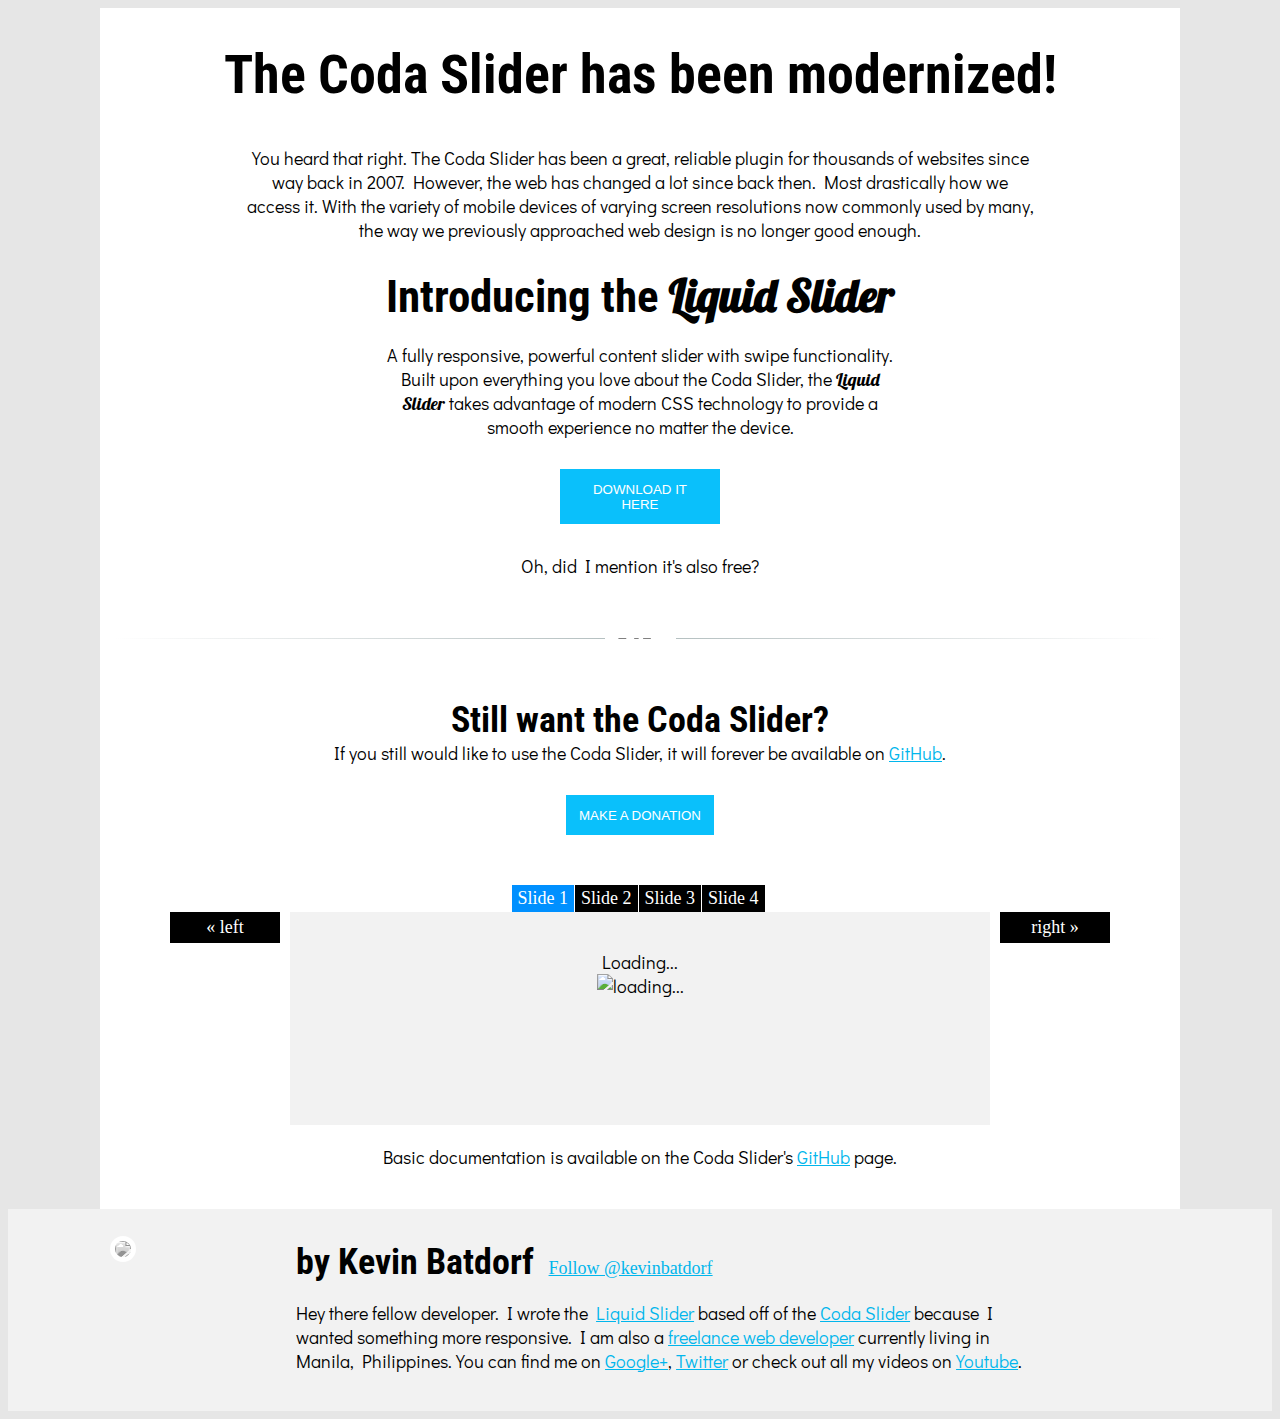
==== commit e2e6d400: "updates event tracking names" ====
--- a/index.html
+++ b/index.html
@@ -1,7 +1,5 @@
 <!DOCTYPE html>
-<!--[if IE]>      <html class="ie"> <![endif]-->
-<html class="anotherBrowser">
-<!--<![endif]-->
+<html>
   <head>
     <meta charset='utf-8' />
     <meta http-equiv="X-UA-Compatible" content="IE=edge, chrome=1" />
@@ -11,497 +9,102 @@
     <link rel="image_src" href="./img/image.png" />
     <link rel="shortcut icon" href="img/favicon.ico" />
 
+    <!-- Fonts -->
+    <link href="http://fonts.googleapis.com/css?family=Didact Gothic&subset=latin" rel="stylesheet" type="text/css">
+    <link href="http://fonts.googleapis.com/css?family=Roboto Condensed&subset=latin" rel="stylesheet" type="text/css">
+    <link href="http://fonts.googleapis.com/css?family=Lobster&subset=latin,latin-ext" rel="stylesheet" type="text/css">
 
-    <link rel="stylesheet" type="text/css" media="screen" href="./stylesheets/style.css">
-
-    <script src="https://ajax.googleapis.com/ajax/libs/jquery/1.9.1/jquery.min.js"></script>
-    <script src="https://ajax.googleapis.com/ajax/libs/jqueryui/1.8.18/jquery-ui.min.js"></script>
-    
-    <!--script src="./js/jquery-1.7.2.min.js"></script>
-    <script src="./js/jquery-ui-1.8.20.custom.min.js"></script>-->
-    <script src="./js/jquery.coda-slider-3.0.js"></script>
+    <!-- Stylesheets -->
+    <link rel="stylesheet" type="text/css" href="./css/style.css">
 
     <title>Coda Slider 3: A jQuery HTML Content Slider</title>
-    <script>
-      $(function() {
-        $('#main-slider').codaSlider({
-          autoHeight: false,
-          continuous:false,
-          dynamicArrows: false,
-          dynamicTabs: false
-        });
-        $('#showcase').codaSlider();
-        $('#continuous').codaSlider({
-          autoSlide: true,
-          continuous: true,
-          dynamicArrowsGraphical: true,
-          dynamicTabsAlign: "right",
-          dynamicTabsPosition: "bottom",
-          panelTitleSelector: "div.title"
-        });
-        $('#dynamic-tabs').codaSlider({
-          autoSlideControls:true,
-          dynamicTabsAlign: "left",
-          dynamicTabsPosition: "top",
-          dynamicArrows: false
-        })
-        $('#information').codaSlider({
-          dynamicArrows: false,
-          dynamicTabs: false,
-          slideEaseFunction: "easeOutCirc"
-        });
-      });
-      </script>
-      <script type="text/javascript">
+
+    <!-- Javascripts (more in footer) -->
+    <script src="https://ajax.googleapis.com/ajax/libs/jquery/1.9.1/jquery.min.js"></script>    
+    <script type="text/javascript">      
       /* Google Analytics Code */
+      var _gaq = _gaq || [];
+      _gaq.push(['_setAccount', 'UA-32725877-1']);
+      _gaq.push(['_trackPageview']);
 
-        var _gaq = _gaq || [];
-        _gaq.push(['_setAccount', 'UA-32725877-1']);
-        _gaq.push(['_trackPageview']);
+      (function() {
+        var ga = document.createElement('script'); ga.type = 'text/javascript'; ga.async = true;
+        ga.src = ('https:' == document.location.protocol ? 'https://ssl' : 'http://www') + '.google-analytics.com/ga.js';
+        var s = document.getElementsByTagName('script')[0]; s.parentNode.insertBefore(ga, s);
+      })();
+    </script>
+  </head>
 
-        (function() {
-          var ga = document.createElement('script'); ga.type = 'text/javascript'; ga.async = true;
-          ga.src = ('https:' == document.location.protocol ? 'https://ssl' : 'http://www') + '.google-analytics.com/ga.js';
-          var s = document.getElementsByTagName('script')[0]; s.parentNode.insertBefore(ga, s);
-        })();
-        
-        function recordOutboundLink(link, category, action) {
-          _gat._getTrackerByName()._trackEvent(category, action);
-          setTimeout('document.location = "' + link.href + '"', 100);
-        }
-
-      </script>
-  </head>
   <body>
-
-    <!-- HEADER -->
-    <div class="top-wrap">
-      <div class="top-bar wrap">
-        <ul>
-          <li><span class="big-char">H</span><a href="http://kevinbatdorf.com">kevinbatdorf.com</a></li>
-        </ul>
-        <ul id="project-listing">
-          <li><a href="http://liquidslider.kevinbatdorf.com/" title="Liquid Slider">Liquid Slider</a></li>
-          <li><a href="http://kevinbatdorf.github.com/codaslider/">Coda Slider</a></li>
-        </ul>
-        <span id="project-label">Projects↝</span>
+  <main class="site-main container">
+    <article>
+      <!-- HEADER -->
+      <header class="site-header">
+        <div>
+          <h1>The Coda Slider has been modernized!</h1>
+        </div>
+      </header>
+      <section class="top">
+        <p class="desc">You heard that right. The Coda Slider has been a great, reliable plugin for thousands of websites since way back in 2007. However, the web has changed a lot since back then. Most drastically how we access it. With the variety of mobile devices of varying screen resolutions now commonly used by many, the way we previously approached web design is no longer good enough.</p>
+        <h2>Introducing the <span class="ls">Liquid Slider</span></h2>
+        <p class="ls-desc desc">A fully responsive, powerful content slider with swipe functionality. Built upon everything you love about the Coda Slider, the <span class="ls">Liquid Slider</span> takes advantage of modern CSS technology to provide a smooth experience no matter the device.</p>
+        <a onClick="_gaq.push(['_trackEvent', 'Liquid Slider Link', 'Liquid Slider Link', 'Clicked',, false]);" class="download-btn" href="http://liquidslider.com/" "Liquid Slider homepage">
+          <button type="button" class="btn btn-primary btn-large">
+          DOWNLOAD IT HERE
+          </button>
+        </a>
+        <p class="desc">Oh, did I mention it's also free?</p>
+        <hr class="ls">
+        <h3>Still want the Coda Slider?</h3>
+        <p class="desc">If you still would like to use the Coda Slider, it will forever be available on <a onClick="_gaq.push(['_trackEvent', 'GitHub Link 1', 'GitHub Link', 'Clicked',, false]);" href="https://github.com/KevinBatdorf/codaslider" title="Coda Slider on GitHub">GitHub</a>.</p>
+        <!-- Donate Button -->
+        <button type="button" class="donate-btn btn btn-primary btn-large">
+        <form name="paypal" id="paypal-form" style="padding:0;border:0;" action="https://www.paypal.com/cgi-bin/webscr" method="post" target="_blank">
+                <input type="hidden" name="cmd" value="_s-xclick">
+                <input type="hidden" name="hosted_button_id" value="KYU9V5SAZA7YU">
+                <a href="#" onclick="document.getElementById('paypal-form').submit();_gaq.push(['_trackEvent', 'Paypal Link', 'Paypal Link', 'Clicked',, false]);">MAKE A DONATION</a>
+              </form>
+        </button>
+        <div class="coda-slider"  id="slider-id">
+          <div>
+            <h2 class="title">Slide 1</h2>
+            <p>Lorem ipsum dolor sit amet, consectetur adipiscing elit. Maecenas metus nulla, commodo a sodales sed, dignissim pretium nunc. Nam et lacus neque. Sed volutpat ante id mauris laoreet vestibulum. Nam blandit felis non neque cursus aliquet. Morbi vel enim dignissim massa dignissim commodo vitae quis tellus.</p>
+          </div>
+          <div>
+            <h2 class="title">Slide 2</h2>
+            <p>Proin nec turpis eget dolor dictum lacinia. Nullam nunc magna, tincidunt eu porta in, faucibus sed magna. Suspendisse laoreet ornare ullamcorper. Nulla in tortor nibh. Pellentesque sed est vitae odio vestibulum aliquet in nec leo.</p>
+          </div>          
+          <div>
+            <h2 class="title">Slide 3</h2>
+            <p>Pellentesque habitant morbi tristique senectus et netus et malesuada fames ac turpis egestas. Vestibulum tortor quam, feugiat vitae, ultricies eget, tempor sit amet, ante. Donec eu libero sit amet quam egestas semper. Aenean ultricies mi vitae est. Mauris placerat eleifend leo. Quisque sit amet est et sapien ullamcorper pharetra.</p>
+          </div>
+          <div>
+            <h2 class="title">Slide 4</h2>
+            <p>Proin nec turpis eget dolor dictum lacinia. Nullam nunc magna, tincidunt eu porta in, faucibus sed magna. Suspendisse laoreet ornare ullamcorper. Nulla in tortor nibh. Pellentesque sed est vitae odio vestibulum aliquet in nec leo.</p>
+          </div>
+        </div><!-- Coda Slider Ends Here -->
+        <p class="desc">Basic documentation is available on the Coda Slider's <a onClick="_gaq.push(['_trackEvent', 'GitHub Link 2', 'GitHub Link', 'Clicked',, false]);" href="https://github.com/KevinBatdorf/codaslider" title="Coda Slider on GitHub">GitHub</a> page.</p>
+      </section>
+    </article>    
+  </main>
+  <footer class="site-footer" role="contentinfo">
+    <div class="container">
+      <div class="profile">
+        <a class="circle-image-link" href="https://twitter.com/kevinbatdorf" title="Kevin Batdorf on Twitter">
+          <img src="https://api.twitter.com/1/users/profile_image?screen_name=kevinbatdorf&size=original">
+        </a>
+        <div class="info">
+          <h2>by Kevin Batdorf</h2>
+          <a href="https://twitter.com/kevinbatdorf" class="twitter-follow-button" data-show-count="false" data-size="large" data-show-screen-name="false" data-dnt="true">Follow @kevinbatdorf</a>
+          <script>!function(d,s,id){var js,fjs=d.getElementsByTagName(s)[0],p=/^http:/.test(d.location)?'http':'https';if(!d.getElementById(id)){js=d.createElement(s);js.id=id;js.src=p+'://platform.twitter.com/widgets.js';fjs.parentNode.insertBefore(js,fjs);}}(document, 'script', 'twitter-wjs');</script>
+          <p>Hey there fellow developer. I wrote the <a href="https://github.com/KevinBatdorf/codaslider" title="Liquid Slider">Liquid Slider</a> based off of the <a href="https://github.com/KevinBatdorf/codaslider" title="Coda Slider download">Coda Slider</a> because I wanted something more responsive. I am also a <a href="http://paniki-studios.com/" title="Websites in Manila" rel="designer">freelance web developer</a> currently living in Manila, Philippines. You can find me on <a href="http://plus.google.com/118132051528769460950?rel=author">Google+</a>, <a href="http://www.twitter.com/#!/kevinbatdorf?rel=author">Twitter</a> or check out all my videos on <a href="http://www.youtube.com/user/kbat82?rel=author">Youtube</a>.</p>
+        </div>
       </div>
     </div>
-    <div id="header_wrap" class="outer">
-        <header class="inner top">
-          <!-- <a id="forkme_banner" href="https://github.com/KevinBatdorf/CodaSlider/tree/master">View on GitHub</a> -->
-
-          <h1 id="project_title">Coda Slider,</h1>
-          <h2 id="project_tagline">A Lightweight, jQuery Content Slider by <a href="https://twitter.com/#!/kevinbatdorf" target="_blank" class="user-mention">Kevin Batdorf</a></h2>          
-        </header>
-        <hr class="soften" />  
-    </div>
-    <!-- Main Slider -->
-    <div class="coda-slider"  id="main-slider">
-      <div>
-        <!-- Showcase Slider -->
-          <div class="coda-slider"  id="showcase">
-            <div>
-              <h2 class="title" style="display:none">Home</h2>
-              <h2>Coda Slider 3.0</h2> 
-              <p>Welcome to the Coda Slider version 3, the first major release since 2009. Originally released way back in 2007 by Niall Doherty, the Coda Slider has been rebuilt from the ground up, packed with new features and improved functionality.</p>
-
-              <h3>Looking for a responsive content slider?</h3>
-
-              <div class="clearfix" style="margin:15px 0; width:77%;padding: 3px 10px;">
-                <a title="Liquid Slider" href="http://liquidslider.kevinbatdorf.com"><img style="width:100px;height:auto;float:left" src="http://liquidslider.kevinbatdorf.com/wp-content/themes/liquidslider_v2/library/images/logo.png" alt="Liquid Slider" /></a>
-                <div style="float:right; width:385px;">
-                  <p style="margin:0 0 10px 0">A fully <span style="font-size:145%;">Responsive</span>, HTML5-ready content slider that adapts brilliantly on mobile devices by utilizing hardware accelerated CSS3 Transitions.. It's <a title="Liquid Slider" href="http://liquidslider.kevinbatdorf.com" onClick="recordOutboundLink(this, 'liquid', 'liquid');return false;">available now </a>. </p>
-                </div>
-              </div>
-
-              <div>Have a request or find a bug? Let me know on <a target="_blank" href="https://github.com/KevinBatdorf/CodaSlider/issues" class="user-mention">Github</a>, or if you prefer email, <a target="_blank" href="mailto:kevin@kevinbatdorf.com" class="user-mention">contact me here</a>.</div>
-            </div>
-            <div>
-              <h2 class="title">How does it work?</h2>
-              <p>It's simple! Each slide can be built and styled anyway you choose. The entire slider is created dynamically around your HTML and can be modified via the settings below. Additionally, version 3.0 is backwards compatible meaning that if you are already using version 2.0, you don't need to change a thing.</p>
-              <p>Creating a panel is as simple as this:</p>
-
-              <pre><code>&lt;div class=&#34;coda-slider&#34; id=&#34;slider-id&#34;&gt;
-  &lt;div&gt;
-    &lt;h2 class=&#34;title&#34;&gt;Panel1&lt;/h2&gt;
-  &lt;/div&gt;
-&lt;/div&gt;
-</code></pre>
-            </div>
-            <div>
-              <h2 class="title">Installation</h2>
-              <p>Installation is simple and only requires the following to be placed after the jQuery script.</p>
-              <pre><code>&lt;script&gt;
-  $(function() {
-    $('#slider-id').codaSlider();
-});
-&lt;/script&gt;
-                </code></pre>
-                <p>The <code>#slider-id</code> can be any unique id that you apply to the slider. You also need to be sure you import the jQuery, jQuery UI, and the Coda Slider script files as well as the Coda Slider stylesheet. See below for detailed instructions and advanced options.</p>
-              
-            </div>
-            <div>
-              <h2 class="title">Contact</h2>
-              <form>
-                <div style="margin-bottom:10px;">Here's an example of a contact form.</div>
-                <div class="myRow">
-                  <label class="labelCol" for="myName">Name:</label> 
-                  <input type="text" name="myName" id="myName" /> 
-                </div>
-                <div class="myRow">
-                  <label class="labelCol" for="myEmail">E-mail:</label>
-                  <input type="text" name="myEmail" id="myEmail" />
-                </div>
-                <div>
-                  <label class="labelCol" for="myComments">Comments:</label>
-                  <textarea name="myComments" id="myComments" rows="6" cols="60"></textarea>
-                </div>
-                <div class="tweet">This form won't submit, but you can always try me on twitter <a target="_blank" href="https://twitter.com/#!/kevinbatdorf" class="user-mention">@kevinbatdorf</a></div>
-              </form>
-            </div>
-          </div>
-        <!-- End Showcase Slider -->
-      </div>
-      <div>
-        <h2 class="title">Continuous Sliding</h2>
-        <!-- Continuous Slider -->
-        <div class="coda-slider"  id="continuous">
-          <div>
-            <h2>Angkor Wat</h2>
-            <div class="title">*</div>
-            <img src="./img/angkor_wat.png" alt="Angkor Wat" height="280" width="660" />
-            <p>Cambodia's Angkor Wat temple.</p> 
-          </div>
-          <div>
-            <h2>Sihanoukville Beach</h2>
-            <div class="title">*</div>
-            <img src="./img/beach.png" alt="Angkor Wat" height="280" width="660" />
-          </div>
-          <div>
-            <h2>Ayutthaya, Thailand</h2>
-            <div class="title">*</div>
-            <img src="./img/monk.png" alt="Angkor Wat" height="280" width="660" />
-          </div>
-        </div>
-        <!-- End Continuous Slider -->
-      </div>
-      <div>
-      <h2 class="title">Panel 3</h2>
-        <!-- Dynamic Tabs Slider -->
-        <div class="coda-slider"  id="dynamic-tabs">
-          <div>
-            <h2 class="title">Dynamic Positioning</h2>
-            <p>The tabs are dynamically positioned based on the settings. Options include "top", "bottom", "left", "right" and "center"</p>
-          </div>
-          <div>
-            <h2 class="title">Hard-coded Positioning</h2>
-            <p>If you prefer, you can hard-code the naviation and tabs to get the perfect design. You must be sure to set both <code>dynamicTabs</code> and <code>dynamicArrows</code> to false in the settings. Then, use the following as a guide when building your html:</p>
-           <pre><code>&lt;div id=&#34;slider-id-wrapper&#34; class=&#34;coda-slider-wrapper&#34;&gt;
-  &lt;div class=&#34;coda-nav-left&#34;&gt;&lt;a href=&#34;#&#34; data-dir=&#34;prev&#34; title=&#34;Slide left&#34;&gt;&#171; left&lt;/a&gt;&lt;/div&gt;
-  &lt;div class=&#34;coda-nav&#34;&gt;
-    &lt;ul&gt;
-      &lt;li class=&#34;tab1&#34;&gt;&lt;a href=&#34;#1&#34; title=&#34;Panel 1&#34;&gt;Panel 1&lt;/a&gt;&lt;/li&gt;
-      &lt;li class=&#34;tab2&#34;&gt;&lt;a href=&#34;#2&#34; title=&#34;Panel 2&#34;&gt;Panel 2&lt;/a&gt;&lt;/li&gt;
-      &lt;li class=&#34;tab3&#34;&gt;&lt;a href=&#34;#3&#34; title=&#34;Panel 3&#34;&gt;Panel 3&lt;/a&gt;&lt;/li&gt;
-      &lt;li class=&#34;tab4&#34;&gt;&lt;a href=&#34;#4&#34; title=&#34;Panel 4&#34;&gt;Panel 4&lt;/a&gt;&lt;/li&gt;
-    &lt;/ul&gt;
-  &lt;/div&gt;
-  &lt;div class=&#34;coda-nav-right&#34;&gt;&lt;a href=&#34;#&#34; data-dir=&#34;next&#34; title=&#34;Slide right&#34;&gt;&#187; right&lt;/a&gt;&lt;/div&gt;
-  &lt;class=&#34;coda-slider&#34; id=&#34;slider-id&#34;&gt;
-  /* Panels go here */
-  &lt;/div&gt;
-&lt;/div&gt;</code></pre>
-
-
-          </div>
-          <div>
-            <h2 class="title">CSS</h2>
-            <p>The entire panel is styled with CSS exactly how you would expect. You can make changes directly to the included CSS file, or you can create your own style sheet. If you are using SASS, I have also included a SCSS stylesheet for your convenience.</p>
-          </div>
-          <div>
-            <h2 class="title">Cross-linking</h2>
-            <p>Cross-linking is simple. The links below were created as follows:</p>
-            <pre><code>&lt;a href="#1" data-ref="slider-id"&gt;Tab 1&lt;/a&gt;</code></pre>
-            <p> the #1 points to the 1st tab, and the rel attribute points to the slider ID. Note that it's possible to link to multible sliders by separating the ids with a space, for example:</p>
-            <pre><code>&lt;a href="#1" data-ref="slider-id another-slider"&gt;Tab 1&lt;/a&gt;</code></pre>
-          </div>
-        </div>
-        <div id="dynamic-cross-links">
-        <p>Here are some cross-links (see <a href="#4" data-ref="dynamic-tabs">Tab 4</a> for more info):</p>
-          <p><a href="#" name="start" data-ref="dynamic-tabs">Start</a> Auto Play</p>
-          <a href="#1" data-ref="dynamic-tabs">Dynamic Positioning</a><br />
-          <a href="#2" data-ref="dynamic-tabs">Hard-coded Positioning</a><br />
-          <a href="#3" data-ref="dynamic-tabs">CSS</a><br />
-          <a href="#4" data-ref="dynamic-tabs">Cross-linking</a>
-        </div>
-
-        <!-- End Dynamic Tabs Slider -->
-    </div>
-    <div>
-      <h2 class="title">Panel 4</h2>
-      <p>Nulla ultricies ornare erat, a rutrum lacus varius nec. Pellentesque vehicula lobortis dignissim. Ut scelerisque auctor eros sed porttitor. Nullam pulvinar ultrices malesuada. Quisque lobortis bibendum nisi et condimentum. Mauris quis erat vel dui lobortis dignissim.</p>
-    </div>
-  </div>
-  <!-- End Main Slider -->
-
-            
-  <!-- MAIN CONTENT -->
-  <div id="main_content_wrap" class="outer clearfix">
-    <section id="main_content" class="inner">
-      <section class="left">
-        <section id="downloads">
-          <a class="zip_download_link" href="https://github.com/KevinBatdorf/CodaSlider/zipball/master" onClick="recordOutboundLink(this, 'Zipball', 'tarbal');return false;">Download this project as a .zip file</a>
-          <a class="tar_download_link" href="https://github.com/KevinBatdorf/CodaSlider/tarball/master" onClick="recordOutboundLink(this, 'Tarball', 'zipball');return false;">Download this project as a tar.gz file</a>
-          <div style="float:right;padding-right:5px;">Download Here</div>
-        </section>
-
-<!-- Information Slider -->
-<div class="coda-slider"  id="information">
-  <div>
-    <h2 class="title" style="display:none;">Panel 1</h2>
-    <p></p>
-  </div>
-  <div>
-    <h2 class="title">Continuous Sliding</h2>
-    <p>Continuous sliding is now a default feature. However, if you wish to disable it, set the options as follows:</p>
-    <pre><code>&lt;/script&gt;
-  $(function() {
-      $('#slider-id').codaSlider({
-          continuous:false
-      });
-});
-&lt;/script&gt;</code></pre>
-
-        <a href="#1" data-ref="main-slider information">... back</a>
-  </div>
-  <div>
-    <h2 class="title">Dynamic Tabs & Cross-linking</h2>
-    <p>Tabs are dynamically created based and positioned based on the settings. The positioning can be achieved as follows. Check the settings section below for other options.</p>
-    <pre><code>&lt;/script&gt;
-  $(function() {
-      $('#slider-id').codaSlider({
-          dynamicTabsAlign: "left",
-          dynamicArrows: false
-      });
-});
-&lt;/script&gt;</code></pre>
-
-        <a href="#1" data-ref="main-slider information">... back</a>
-  </div>
-</div>
-<!-- End Information Slider -->
-        <section id="features">
-          <h3>Features</h3>
-          <p>Click each feature below to learn more and see it in action.</p>
-
-          <a class="button" href="#2" data-ref="main-slider information">Continuous Sliding</a>
-          <a class="button" href="#3" data-ref="main-slider information">Dynamic Tabs & Cross-Linking</a>
-
-
-        </section>
-        <section id="how-to-install">
-          <h3>How to Install</h3>
-          <ul>
-            <li>Download and extract the files to your working directory.</li>
-            <li>Import the scripts and styles within your html code.</li>
-            <li>Structure your html accordingly. I'll use a basic two panel example below.</li>
-            <li>Initialize the code by calling it just before closing the <code>&lt;head&gt;&lt;/head&gt;</code>.</li>
-          </ul>
-          <pre class="install-instructions"><code style="cursor:pointer">Click to see a two panel example.
-
-&lt;html&gt;
-  &lt;head&gt;
-  &lt;link rel="stylesheet" type="text/css" media="screen" href="./css/coda-slider.css"&gt;
-
-  &lt;script src="./js/jquery-1.7.2.min.js"&gt;&lt;/script&gt;
-  &lt;script src="./js/jquery-ui-1.8.20.custom.min.js"&gt;&lt;/script&gt;
-  &lt;script src="./js/jquery.coda-slider-3.0.js"&gt;&lt;/script&gt;
-
-  &lt;script&gt;
-      $(function() {
-          $('#slider-id').codaSlider();
-      });
-  &lt;/script&gt;
-  &lt;/head&gt;
-
-  &lt;body&gt;
-      &lt;div class=&#34;coda-slider&#34; id=&#34;slider-id&#34;&gt;
-          &lt;div&gt;
-              &lt;h2 class=&#34;title&#34;&gt;Panel 1&lt;/h2&gt;
-              //Content goes here
-          &lt;/div&gt;
-          &lt;div&gt;
-              &lt;h2 class=&#34;title&#34;&gt;Panel 2&lt;/h2&gt;
-              //Content goes here
-          &lt;/div&gt;
-      &lt;/div&gt;
-  &lt;/body&gt;
-&lt;/html&gt;</code></pre>
-
-          </section>
-
-          <section id="api-settings" class='clearfix'>
-            <h3>Advanced Settings</h3>
-            <pre><code>$('#slider-id').codaSlider({
-  option:value
-});</code></pre>
-    <pre class="api-clickable"><span class="h4">Basic Settings</span><code>
-<strong>firstPanelToLoad</strong>
-  Default: 1
-  Description: Slides the panel to the specified number.
-
-<strong>hashLinking</strong>
-  Default: false
-  Description: Will update and collect info from URL hash tags.
-
-<strong>panelTitleSelector</strong>
-  Default: "h2.title"
-  Description: Selects the element to use as the tab display name. 
-
-<strong>slideEaseDuration</strong>
-  Default: 2000
-  Description: Sets the speed one panel moves to the next.
-
-<strong>slideEaseFunction</strong>
-  Default: "easeInOutExpo"
-  Description: Sets the easing effect for the slider. <a href="http://www.commadot.com/jquery/easing.php" title="jQuery easing effects" target="_blank">See all available</a>
-    </code></pre>
-    
-    <pre class="api-clickable"><span class="h4">Auto Height</span><code>
-<strong>autoHeight</strong>
-  Default: true
-  Description: Automically adjusts the height to match 
-               the content, if true.
-
-<strong>autoHeightEaseDuration</strong>
-  Default: 7000
-  Description: Sets the speed at which the height will adjust.
-
-<strong>autoHeightEaseFunction</strong>
-  Default: "easeInOutExpo"
-  Description: Sets the easing effect for the slider. <a href="http://jqueryui.com/demos/effect/easing.html" title="jQuery easing effects" target="_blank">See all available</a>
-    </code></pre>
-    
-    <pre class="api-clickable"><span class="h4">Auto Slide</span><code>
-<strong>autoSlide</strong>
-  Default: false
-  Description: If true, the slide will automatically slide.
-
-<strong>autoSliderDirection</strong>
-  Default: 'right'
-  Description: "left" or "right" sliding are supported.
-
-<strong>autoSlideInterval</strong>
-  Default: 4000
-  Description: The speed at which the slider auto transitions 
-               to the next panel.
-
-<strong>autoSlideControls</strong>
-  Default: false
-  Description: Enables auto controls for the slider. Works 
-               even when autoslide is false. 
-
-  Usage: &lt;a href="#" name="start" data-ref="slider-id" &gt;Start&lt;/a&gt;
-         &lt;a href="#" name="stop"  data-ref="slider-id" &gt;Stop&lt;/a&gt;
-
-  Note that you only need one link, as it will dynamically update 
-  after being clicked. So if autoSlide is enabled, use "Stop" 
-  (see below), otherwise use "Start".
-
-<strong>autoSlideStartText</strong>
-  Default: 'Start'
-  Description: The text used as the start button. You must code 
-               it in manually too. 
-
-  Usage: &lt;a href="#" name="start" data-ref="slider-id"&gt;Start&lt;/a&gt;
-
-<strong>autoSlideStopText</strong>
-  Default: 'Stop'
-  Description: The text used as the start button. You must code 
-               it in manually too. 
-
-  Usage: &lt;a href="#" name="stop" data-ref="slider-id"&gt;Stop&lt;/a&gt;
-
-<strong>autoSlideStopWhenClicked</strong>
-  Default: true
-  Description: The slider will stop if true and the user clicks 
-               anywhere on the slider.
-    </code></pre>
-
-    <pre class="api-clickable"><span class="h4">Continuous Sliding</span><code>
-<strong>continuous</strong>
-  Default: true
-  Description: The slider will continuously slide as if it 
-               were never-ending.
-    </code></pre>
-
-    <pre class="api-clickable"><span class="h4">Dynamic Arrows</span><code>
-<strong>dynamicArrows</strong>
-  Default: true
-  Description: If true, the slider will automatically create arrows.
-
-<strong>dynamicArrowsGraphical</strong>
-  Default: false
-  Description: If true, the slider will use graphical arrows.
-
-<strong>dynamicArrowLeftText</strong>
-  Default: "&#171; left"
-  Description: The text for the non-graphical left arrow.
-
-<strong>dynamicArrowRightText</strong>
-  Default: "right &#187;"
-  Description: The text for the non-graphical right arrow.
-    </code></pre>
-
-    <pre class="api-clickable" style="clear:right;"><span class="h4">Dynamic Tabs</span><code>
-<strong>dynamicTabs</strong>
-  Default: true
-  Description: If true, the slider will dynamically create navigation tabs.
-    
-<strong>dynamicTabsAlign</strong>
-  Default: "center"
-  Description: Tabs will be aligned either: "left", "center", or "right".
-
-<strong>dynamicTabsPosition</strong>
-  Default: "top"
-  Description: Tabs can either be placed on the "top" or 
-               "bottom" of the container.
-    </code></pre>      
-        </section>
-
-        <section id="contact">
-          <h3>Sites Built With The Coda Slider</h3>
-          <p>If you are using the Coda Slider in a creative or obvious way on your website, let me know and I will feature it here.</p>
-        </section>
-      </section>
-
-      <section class="right">
-        <h3>This is a donate button</h3>
-        <p>Coda Slider will always be free, but if you want to help out, consider a small donation.</p>
-        <form style="padding:0;border:0;" action="https://www.paypal.com/cgi-bin/webscr" method="post" target="_blank">
-          <input type="hidden" name="cmd" value="_s-xclick">
-          <input type="hidden" name="hosted_button_id" value="KYU9V5SAZA7YU">
-          <input type="image" src="https://www.paypalobjects.com/en_US/i/btn/btn_donate_LG.gif" name="submit" alt="PayPal - The safer, easier way to pay online!">
-        </form>
-
-      </section>
-
-    </section>
-    </div>
-
-    <!-- FOOTER  -->
-    <div id="footer_wrap" class="outer">
-      <footer class="inner">
-        <p class="copyright">Codaslider maintained by <a target="_blank" href="https://github.com/KevinBatdorf">KevinBatdorf</a></p>
-      </footer>
-    </div>
-
-    
-
-      <script>
-        $('.install-instructions').on('click', function(){$(this).toggleClass('install-instructions')});
-        $('.api-clickable').on('click', function(){$(this).removeClass('api-clickable')});
-     </script>
-  </body>
+  </footer>
+  <!-- Load Javascripts -->
+  <script src="./js/jquery.easing.1.3.js"></script>
+  <script src="./js/jquery.coda-slider-3.0.js"></script>
+  <script>$('#slider-id').codaSlider();</script>
+</body>
 </html>
--- a/css/style.css
+++ b/css/style.css
@@ -0,0 +1 @@
+html{font-size:18px}body{font-size:100%}h1,h2,h3{font-family:"Roboto Condensed",sans-serif;text-align:center;margin:0}h1{font-size:300%}h2{font-size:250%}h3{font-size:200%}p{font-family:"Didact Gothic",sans-serif}a{color:#01b6ec}.ls{font-family:"Lobster",sans-serif}body{background:#e6e6e6}.container{width:1080px;margin:0 auto}.btn{border:none;background:#87e0fd;color:#fff;text-decoration:none;text-shadow:none;-webkit-box-shadow:none;-moz-box-shadow:none;box-shadow:none;-webkit-transition:0.25s;-moz-transition:0.25s;-o-transition:0.25s;transition:0.25s}.btn:hover,.btn:focus{background-color:#9fe6fd;color:#fff;-webkit-transition:0.25s;-moz-transition:0.25s;-o-transition:0.25s;transition:0.25s}.btn:active,.btn.active{background-color:#4ed1fc;color:rgba(255,255,255,0.75);-webkit-box-shadow:none;-moz-box-shadow:none;box-shadow:none}.btn.disabled,.btn[disabled]{background-color:#95a5a6;color:#fff}.btn.btn-large{padding:13px 1em 12px}.btn.btn-primary{background-color:#0ac0fb}.btn.btn-primary:hover,.btn.btn-primary:focus{background-color:#3bccfc}.btn.btn-primary:active,.btn.btn-primary.active{background-color:#04a5da}.btn.btn-info{background-color:#3498db}.btn.btn-info:hover,.btn.btn-info:focus{background-color:#5dade2}.btn.btn-info:active,.btn.btn-info.active{background-color:#2383c4}.btn.btn-danger{background-color:#e74c3c}.btn.btn-danger:hover,.btn.btn-danger:focus{background-color:#ec7063}.btn.btn-danger:active,.btn.btn-danger.active{background-color:#dc2d1b}.btn.btn-success{background-color:#2ecc71}.btn.btn-success:hover,.btn.btn-success:focus{background-color:#55d98d}.btn.btn-success:active,.btn.btn-success.active{background-color:#27ad60}.btn.btn-warning{background-color:#f1c40f}.btn.btn-warning:hover,.btn.btn-warning:focus{background-color:#f4d03f}.btn.btn-warning:active,.btn.btn-warning.active{background-color:#cea70c}.btn-toolbar .btn{font-size:18px;padding:10px 14px 9px}.btn-toolbar .btn:first-child{-webkit-border-radius:6px 0 0 6px;-moz-border-radius:6px 0 0 6px;-ms-border-radius:6px 0 0 6px;-o-border-radius:6px 0 0 6px;border-radius:6px 0 0 6px}.btn-toolbar .btn:last-child{-webkit-border-radius:0 6px 6px 0;-moz-border-radius:0 6px 6px 0;-ms-border-radius:0 6px 6px 0;-o-border-radius:0 6px 6px 0;border-radius:0 6px 6px 0}.btn-toolbar .btn.active{color:#fff}.site-header h1{text-align:center}.site-main{display:block;min-height:600px;background:#fff}.site-main section,.site-main header{padding:15px}.site-main h1{margin:20px 0 10px}.site-main .top .desc{width:75%;margin:0 auto 25px;text-align:center}.site-main .top .ls-desc{width:50%;margin-bottom:0}.site-main .top .download-btn{display:block;width:160px;margin:30px auto}.site-main .top .download-btn button{cursor:pointer}.site-main .top .donate-btn{display:block;margin:30px auto;cursor:pointer}.site-main .top .donate-btn a{color:#fff;text-decoration:none}.site-main .top h2{margin:20px 0}.site-main hr{font-size:200%;margin:60px 0;height:1px;background-image:-webkit-linear-gradient(left, rgba(0,0,0,0), rgba(149,165,166,0.75), rgba(0,0,0,0));background-image:-moz-linear-gradient(left, rgba(0,0,0,0), rgba(149,165,166,0.75), rgba(0,0,0,0));background-image:-ms-linear-gradient(left, rgba(0,0,0,0), rgba(149,165,166,0.75), rgba(0,0,0,0));background-image:-o-linear-gradient(left, rgba(0,0,0,0), rgba(149,165,166,0.75), rgba(0,0,0,0));padding:0;border:none;text-align:center}.site-main hr:after{content:"or";display:inline-block;position:relative;top:-0.7em;font-size:1.5em;padding:0 0.25em;background:white}.site-main .donate-box{background:#f2f2f2}.site-main .coda-slider-wrapper{margin:0 auto}.site-main .coda-slider-wrapper h2{text-align:left;font-size:150%}.site-footer{padding:0 0 20px;background:#f2f2f2;overflow:hidden;*zoom:1}.site-footer h2{margin:0}.site-footer .profile{margin-left:15px}.site-footer .profile .info{margin-top:3%;width:70%;float:left}.site-footer .profile .info h2{display:inline-block;margin-right:10px;font-size:36px;padding:0}.circle-image-link{float:left;width:15%;margin:3% 2% 0 0}.circle-image-link img{width:100%;-webkit-box-sizing:border-box;-moz-box-sizing:border-box;box-sizing:border-box;-webkit-border-radius:50%;-moz-border-radius:50%;-ms-border-radius:50%;-o-border-radius:50%;border-radius:50%;-webkit-filter:grayscale(100%);-moz-filter:grayscale(100%);filter:grayscale(100%);-webkit-transition:all 0.5s ease;-moz-transition:all 0.5s ease;-o-transition:all 0.5s ease;transition:all 0.5s ease;-webkit-background-clip:content-box;-moz-background-clip:content-box;background-clip:content-box;-webkit-box-shadow:0 0 0 5px #fff;-moz-box-shadow:0 0 0 5px #fff;box-shadow:0 0 0 5px #fff}.circle-image-link img:hover{-webkit-filter:grayscale(0);-moz-filter:grayscale(0);filter:grayscale(0)}.coda-slider-wrapper{padding:20px 0}.coda-slider-wrapper .coda-slider{background:#f2f2f2;width:700px}.coda-slider-wrapper .coda-slider .panel{width:700px}.coda-slider-wrapper .coda-slider .panel .panel-wrapper{padding:20px}.coda-slider-wrapper .coda-nav .current{background:#0090FF}.coda-slider-wrapper .coda-nav a{background:#000;color:#fff;margin-right:1px;padding:3px 6px}.coda-slider-wrapper .coda-nav a:hover{background:#000;color:#fff;text-shadow:none}.coda-slider-wrapper .coda-nav-left a,.coda-slider-wrapper .coda-nav-right a{background:#000;color:#fff;padding:5px;width:100px}.coda-slider-wrapper .coda-nav-left-arrow{width:25px;height:25px;background:url(../img/arrow.png) no-repeat top left;margin-top:50px}.coda-slider-wrapper .coda-nav-left-arrow a{width:0;height:0;border:none}.coda-slider-wrapper .coda-nav-left-arrow:hover{background:url(../img/arrow.png) no-repeat bottom left}.coda-slider-wrapper .coda-nav-right-arrow{width:25px;height:25px;background:url(../img/arrow.png) no-repeat top right;margin-top:50px}.coda-slider-wrapper .coda-nav-right-arrow a{width:0;height:0;background:none;margin-top:0;border:none}.coda-slider-wrapper .coda-nav-right-arrow:hover{background:url(../img/arrow.png) no-repeat bottom right}.coda-slider-wrapper .coda-nav-left-arrow:active,.coda-slider-wrapper .coda-nav-right-arrow:active{margin-top:55px}.coda-slider-wrapper .loading{height:100%;padding:20px;text-align:center}.arrows .coda-slider{margin:0 10px}.coda-slider-wrapper{clear:both;overflow:auto}.coda-slider-wrapper .coda-slider{float:left;overflow:hidden;position:relative}.coda-slider-wrapper .coda-slider .panel-container{position:relative}.coda-slider-wrapper .coda-slider .panel-container .panel{display:block;float:left}.coda-slider-wrapper .coda-nav ul{padding:0;clear:both;display:block;margin:auto;overflow:hidden}.coda-slider-wrapper .coda-nav ul li{display:inline}.coda-slider-wrapper .coda-nav ul li a{display:block;float:left;text-decoration:none}.coda-slider-wrapper .coda-nav-left-arrow,.coda-slider-wrapper .coda-nav-right-arrow{cursor:pointer;float:left}.coda-slider-wrapper .coda-nav-left-arrow a,.coda-slider-wrapper .coda-nav-right-arrow a{display:block}.coda-slider-wrapper .coda-nav-left,.coda-slider-wrapper .coda-nav-right{float:left}.coda-slider-wrapper .coda-nav-left a,.coda-slider-wrapper .coda-nav-right a{display:block;text-align:center;text-decoration:none}.coda-slider-wrapper .coda-nav-left,.coda-slider-wrapper .coda-nav-left-arrow{clear:both}
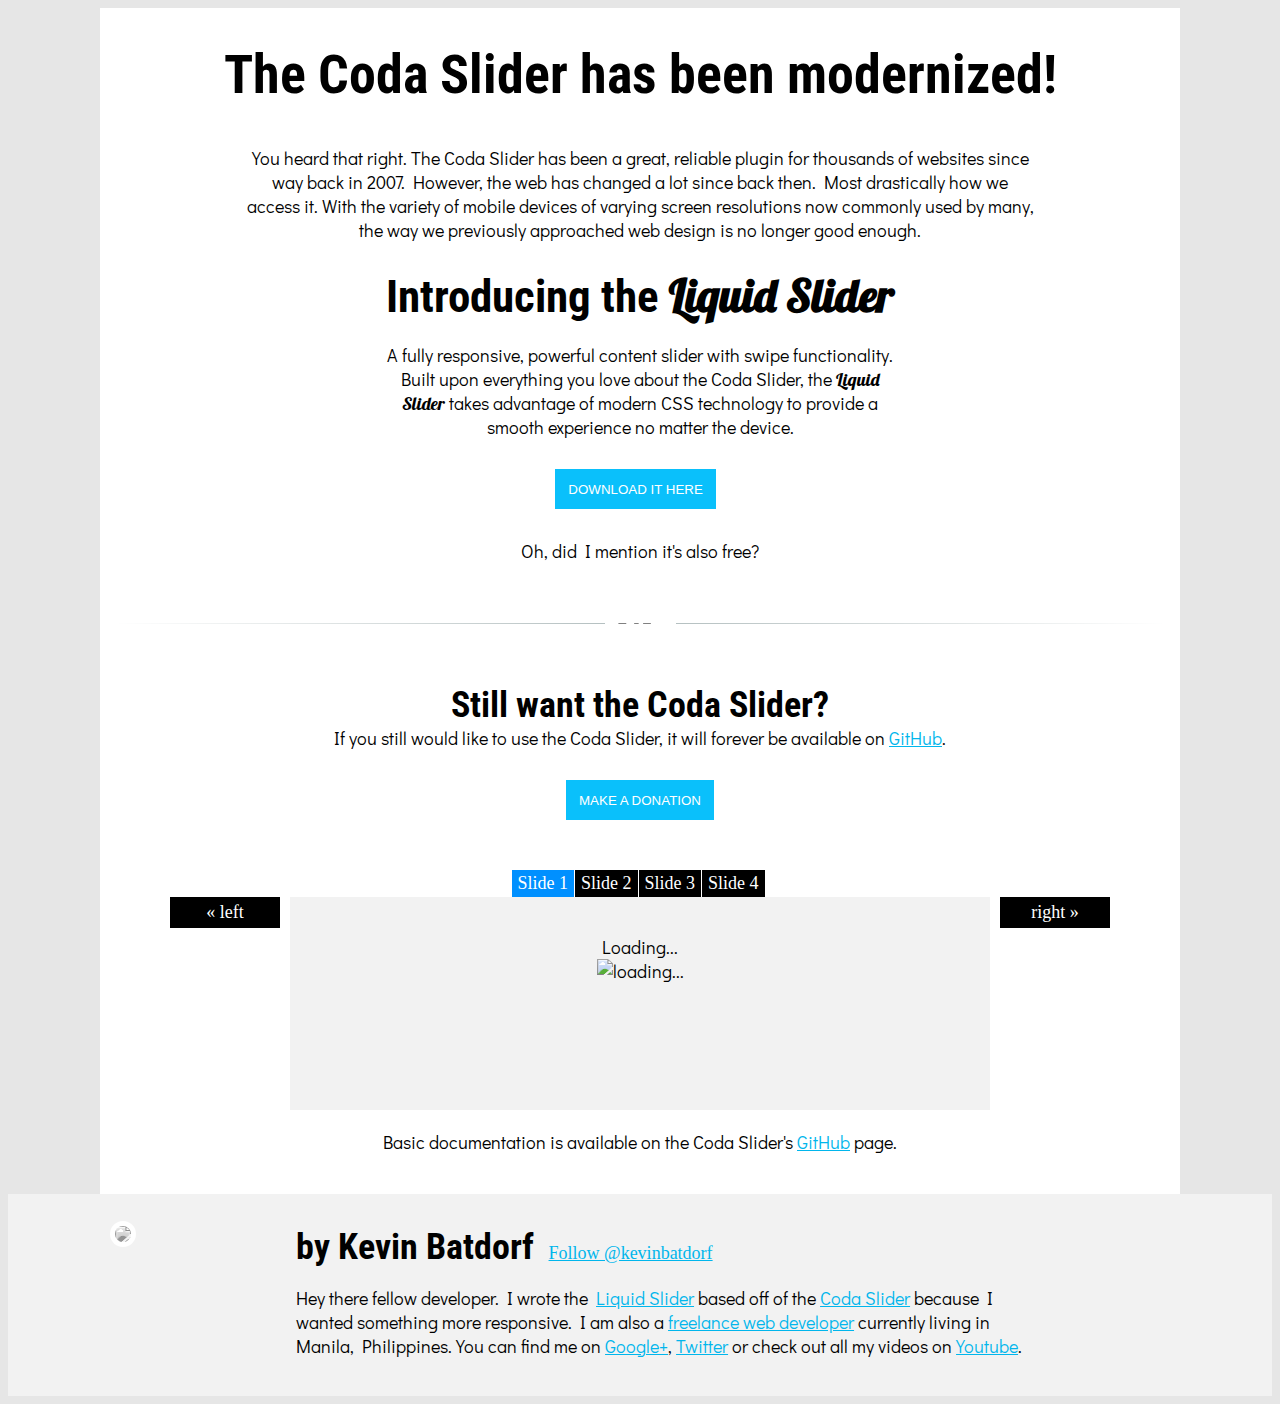
==== commit dea88349: "fixes ad position" ====
--- a/index.html
+++ b/index.html
@@ -57,6 +57,19 @@
         <hr class="ls">
         <h3>Still want the Coda Slider?</h3>
         <p class="desc">If you still would like to use the Coda Slider, it will forever be available on <a onClick="_gaq.push(['_trackEvent', 'GitHub Link 1', 'GitHub Link', 'Clicked',, false]);" href="https://github.com/KevinBatdorf/codaslider" title="Coda Slider on GitHub">GitHub</a>.</p>
+        <div class="advert"> 
+          <script type="text/javascript"><!--
+            google_ad_client = "ca-pub-3827380040284749";
+            /* coda slider */
+            google_ad_slot = "7797092737";
+            google_ad_width = 728;
+            google_ad_height = 90;
+            //-->
+          </script>
+          <script type="text/javascript"
+            src="http://pagead2.googlesyndication.com/pagead/show_ads.js">
+          </script>
+      </div>
         <!-- Donate Button -->
         <button type="button" class="donate-btn btn btn-primary btn-large">
         <form name="paypal" id="paypal-form" style="padding:0;border:0;" action="https://www.paypal.com/cgi-bin/webscr" method="post" target="_blank">
--- a/css/style.css
+++ b/css/style.css
@@ -1 +1 @@
-html{font-size:18px}body{font-size:100%}h1,h2,h3{font-family:"Roboto Condensed",sans-serif;text-align:center;margin:0}h1{font-size:300%}h2{font-size:250%}h3{font-size:200%}p{font-family:"Didact Gothic",sans-serif}a{color:#01b6ec}.ls{font-family:"Lobster",sans-serif}body{background:#e6e6e6}.container{width:1080px;margin:0 auto}.btn{border:none;background:#87e0fd;color:#fff;text-decoration:none;text-shadow:none;-webkit-box-shadow:none;-moz-box-shadow:none;box-shadow:none;-webkit-transition:0.25s;-moz-transition:0.25s;-o-transition:0.25s;transition:0.25s}.btn:hover,.btn:focus{background-color:#9fe6fd;color:#fff;-webkit-transition:0.25s;-moz-transition:0.25s;-o-transition:0.25s;transition:0.25s}.btn:active,.btn.active{background-color:#4ed1fc;color:rgba(255,255,255,0.75);-webkit-box-shadow:none;-moz-box-shadow:none;box-shadow:none}.btn.disabled,.btn[disabled]{background-color:#95a5a6;color:#fff}.btn.btn-large{padding:13px 1em 12px}.btn.btn-primary{background-color:#0ac0fb}.btn.btn-primary:hover,.btn.btn-primary:focus{background-color:#3bccfc}.btn.btn-primary:active,.btn.btn-primary.active{background-color:#04a5da}.btn.btn-info{background-color:#3498db}.btn.btn-info:hover,.btn.btn-info:focus{background-color:#5dade2}.btn.btn-info:active,.btn.btn-info.active{background-color:#2383c4}.btn.btn-danger{background-color:#e74c3c}.btn.btn-danger:hover,.btn.btn-danger:focus{background-color:#ec7063}.btn.btn-danger:active,.btn.btn-danger.active{background-color:#dc2d1b}.btn.btn-success{background-color:#2ecc71}.btn.btn-success:hover,.btn.btn-success:focus{background-color:#55d98d}.btn.btn-success:active,.btn.btn-success.active{background-color:#27ad60}.btn.btn-warning{background-color:#f1c40f}.btn.btn-warning:hover,.btn.btn-warning:focus{background-color:#f4d03f}.btn.btn-warning:active,.btn.btn-warning.active{background-color:#cea70c}.btn-toolbar .btn{font-size:18px;padding:10px 14px 9px}.btn-toolbar .btn:first-child{-webkit-border-radius:6px 0 0 6px;-moz-border-radius:6px 0 0 6px;-ms-border-radius:6px 0 0 6px;-o-border-radius:6px 0 0 6px;border-radius:6px 0 0 6px}.btn-toolbar .btn:last-child{-webkit-border-radius:0 6px 6px 0;-moz-border-radius:0 6px 6px 0;-ms-border-radius:0 6px 6px 0;-o-border-radius:0 6px 6px 0;border-radius:0 6px 6px 0}.btn-toolbar .btn.active{color:#fff}.site-header h1{text-align:center}.site-main{display:block;min-height:600px;background:#fff}.site-main section,.site-main header{padding:15px}.site-main h1{margin:20px 0 10px}.site-main .top .desc{width:75%;margin:0 auto 25px;text-align:center}.site-main .top .ls-desc{width:50%;margin-bottom:0}.site-main .top .download-btn{display:block;width:160px;margin:30px auto}.site-main .top .download-btn button{cursor:pointer}.site-main .top .donate-btn{display:block;margin:30px auto;cursor:pointer}.site-main .top .donate-btn a{color:#fff;text-decoration:none}.site-main .top h2{margin:20px 0}.site-main hr{font-size:200%;margin:60px 0;height:1px;background-image:-webkit-linear-gradient(left, rgba(0,0,0,0), rgba(149,165,166,0.75), rgba(0,0,0,0));background-image:-moz-linear-gradient(left, rgba(0,0,0,0), rgba(149,165,166,0.75), rgba(0,0,0,0));background-image:-ms-linear-gradient(left, rgba(0,0,0,0), rgba(149,165,166,0.75), rgba(0,0,0,0));background-image:-o-linear-gradient(left, rgba(0,0,0,0), rgba(149,165,166,0.75), rgba(0,0,0,0));padding:0;border:none;text-align:center}.site-main hr:after{content:"or";display:inline-block;position:relative;top:-0.7em;font-size:1.5em;padding:0 0.25em;background:white}.site-main .donate-box{background:#f2f2f2}.site-main .coda-slider-wrapper{margin:0 auto}.site-main .coda-slider-wrapper h2{text-align:left;font-size:150%}.site-footer{padding:0 0 20px;background:#f2f2f2;overflow:hidden;*zoom:1}.site-footer h2{margin:0}.site-footer .profile{margin-left:15px}.site-footer .profile .info{margin-top:3%;width:70%;float:left}.site-footer .profile .info h2{display:inline-block;margin-right:10px;font-size:36px;padding:0}.circle-image-link{float:left;width:15%;margin:3% 2% 0 0}.circle-image-link img{width:100%;-webkit-box-sizing:border-box;-moz-box-sizing:border-box;box-sizing:border-box;-webkit-border-radius:50%;-moz-border-radius:50%;-ms-border-radius:50%;-o-border-radius:50%;border-radius:50%;-webkit-filter:grayscale(100%);-moz-filter:grayscale(100%);filter:grayscale(100%);-webkit-transition:all 0.5s ease;-moz-transition:all 0.5s ease;-o-transition:all 0.5s ease;transition:all 0.5s ease;-webkit-background-clip:content-box;-moz-background-clip:content-box;background-clip:content-box;-webkit-box-shadow:0 0 0 5px #fff;-moz-box-shadow:0 0 0 5px #fff;box-shadow:0 0 0 5px #fff}.circle-image-link img:hover{-webkit-filter:grayscale(0);-moz-filter:grayscale(0);filter:grayscale(0)}.coda-slider-wrapper{padding:20px 0}.coda-slider-wrapper .coda-slider{background:#f2f2f2;width:700px}.coda-slider-wrapper .coda-slider .panel{width:700px}.coda-slider-wrapper .coda-slider .panel .panel-wrapper{padding:20px}.coda-slider-wrapper .coda-nav .current{background:#0090FF}.coda-slider-wrapper .coda-nav a{background:#000;color:#fff;margin-right:1px;padding:3px 6px}.coda-slider-wrapper .coda-nav a:hover{background:#000;color:#fff;text-shadow:none}.coda-slider-wrapper .coda-nav-left a,.coda-slider-wrapper .coda-nav-right a{background:#000;color:#fff;padding:5px;width:100px}.coda-slider-wrapper .coda-nav-left-arrow{width:25px;height:25px;background:url(../img/arrow.png) no-repeat top left;margin-top:50px}.coda-slider-wrapper .coda-nav-left-arrow a{width:0;height:0;border:none}.coda-slider-wrapper .coda-nav-left-arrow:hover{background:url(../img/arrow.png) no-repeat bottom left}.coda-slider-wrapper .coda-nav-right-arrow{width:25px;height:25px;background:url(../img/arrow.png) no-repeat top right;margin-top:50px}.coda-slider-wrapper .coda-nav-right-arrow a{width:0;height:0;background:none;margin-top:0;border:none}.coda-slider-wrapper .coda-nav-right-arrow:hover{background:url(../img/arrow.png) no-repeat bottom right}.coda-slider-wrapper .coda-nav-left-arrow:active,.coda-slider-wrapper .coda-nav-right-arrow:active{margin-top:55px}.coda-slider-wrapper .loading{height:100%;padding:20px;text-align:center}.arrows .coda-slider{margin:0 10px}.coda-slider-wrapper{clear:both;overflow:auto}.coda-slider-wrapper .coda-slider{float:left;overflow:hidden;position:relative}.coda-slider-wrapper .coda-slider .panel-container{position:relative}.coda-slider-wrapper .coda-slider .panel-container .panel{display:block;float:left}.coda-slider-wrapper .coda-nav ul{padding:0;clear:both;display:block;margin:auto;overflow:hidden}.coda-slider-wrapper .coda-nav ul li{display:inline}.coda-slider-wrapper .coda-nav ul li a{display:block;float:left;text-decoration:none}.coda-slider-wrapper .coda-nav-left-arrow,.coda-slider-wrapper .coda-nav-right-arrow{cursor:pointer;float:left}.coda-slider-wrapper .coda-nav-left-arrow a,.coda-slider-wrapper .coda-nav-right-arrow a{display:block}.coda-slider-wrapper .coda-nav-left,.coda-slider-wrapper .coda-nav-right{float:left}.coda-slider-wrapper .coda-nav-left a,.coda-slider-wrapper .coda-nav-right a{display:block;text-align:center;text-decoration:none}.coda-slider-wrapper .coda-nav-left,.coda-slider-wrapper .coda-nav-left-arrow{clear:both}
+html{font-size:18px}body{font-size:100%}h1,h2,h3{font-family:"Roboto Condensed",sans-serif;text-align:center;margin:0}h1{font-size:300%}h2{font-size:250%}h3{font-size:200%}p{font-family:"Didact Gothic",sans-serif}a{color:#01b6ec}.ls{font-family:"Lobster",sans-serif}body{background:#e6e6e6}.container{width:1080px;margin:0 auto}.btn{border:none;background:#87e0fd;color:#fff;text-decoration:none;text-shadow:none;-webkit-box-shadow:none;-moz-box-shadow:none;box-shadow:none;-webkit-transition:0.25s;-moz-transition:0.25s;-o-transition:0.25s;transition:0.25s}.btn:hover,.btn:focus{background-color:#9fe6fd;color:#fff;-webkit-transition:0.25s;-moz-transition:0.25s;-o-transition:0.25s;transition:0.25s}.btn:active,.btn.active{background-color:#4ed1fc;color:rgba(255,255,255,0.75);-webkit-box-shadow:none;-moz-box-shadow:none;box-shadow:none}.btn.disabled,.btn[disabled]{background-color:#95a5a6;color:#fff}.btn.btn-large{padding:13px 1em 12px}.btn.btn-primary{background-color:#0ac0fb}.btn.btn-primary:hover,.btn.btn-primary:focus{background-color:#3bccfc}.btn.btn-primary:active,.btn.btn-primary.active{background-color:#04a5da}.btn.btn-info{background-color:#3498db}.btn.btn-info:hover,.btn.btn-info:focus{background-color:#5dade2}.btn.btn-info:active,.btn.btn-info.active{background-color:#2383c4}.btn.btn-danger{background-color:#e74c3c}.btn.btn-danger:hover,.btn.btn-danger:focus{background-color:#ec7063}.btn.btn-danger:active,.btn.btn-danger.active{background-color:#dc2d1b}.btn.btn-success{background-color:#2ecc71}.btn.btn-success:hover,.btn.btn-success:focus{background-color:#55d98d}.btn.btn-success:active,.btn.btn-success.active{background-color:#27ad60}.btn.btn-warning{background-color:#f1c40f}.btn.btn-warning:hover,.btn.btn-warning:focus{background-color:#f4d03f}.btn.btn-warning:active,.btn.btn-warning.active{background-color:#cea70c}.btn-toolbar .btn{font-size:18px;padding:10px 14px 9px}.btn-toolbar .btn:first-child{-webkit-border-radius:6px 0 0 6px;-moz-border-radius:6px 0 0 6px;-ms-border-radius:6px 0 0 6px;-o-border-radius:6px 0 0 6px;border-radius:6px 0 0 6px}.btn-toolbar .btn:last-child{-webkit-border-radius:0 6px 6px 0;-moz-border-radius:0 6px 6px 0;-ms-border-radius:0 6px 6px 0;-o-border-radius:0 6px 6px 0;border-radius:0 6px 6px 0}.btn-toolbar .btn.active{color:#fff}.site-header h1{text-align:center}.site-main{display:block;min-height:600px;background:#fff}.site-main section,.site-main header{padding:15px}.site-main h1{margin:20px 0 10px}.site-main .top .desc{width:75%;margin:0 auto 25px;text-align:center}.site-main .top .ls-desc{width:50%;margin-bottom:0}.site-main .top .download-btn{display:block;width:170px;margin:30px auto}.site-main .top .download-btn button{cursor:pointer;width:170;}.site-main .top .donate-btn{display:block;margin:30px auto;cursor:pointer}.site-main .top .donate-btn a{color:#fff;text-decoration:none}.site-main .top h2{margin:20px 0}.site-main hr{font-size:200%;margin:60px 0;height:1px;background-image:-webkit-linear-gradient(left, rgba(0,0,0,0), rgba(149,165,166,0.75), rgba(0,0,0,0));background-image:-moz-linear-gradient(left, rgba(0,0,0,0), rgba(149,165,166,0.75), rgba(0,0,0,0));background-image:-ms-linear-gradient(left, rgba(0,0,0,0), rgba(149,165,166,0.75), rgba(0,0,0,0));background-image:-o-linear-gradient(left, rgba(0,0,0,0), rgba(149,165,166,0.75), rgba(0,0,0,0));padding:0;border:none;text-align:center}.site-main hr:after{content:"or";display:inline-block;position:relative;top:-0.7em;font-size:1.5em;padding:0 0.25em;background:white}.site-main .donate-box{background:#f2f2f2}.site-main .coda-slider-wrapper{margin:0 auto}.site-main .coda-slider-wrapper h2{text-align:left;font-size:150%}.site-footer{padding:0 0 20px;background:#f2f2f2;overflow:hidden;*zoom:1}.site-footer h2{margin:0}.site-footer .profile{margin-left:15px}.site-footer .profile .info{margin-top:3%;width:70%;float:left}.site-footer .profile .info h2{display:inline-block;margin-right:10px;font-size:36px;padding:0}.circle-image-link{float:left;width:15%;margin:3% 2% 0 0}.circle-image-link img{width:100%;-webkit-box-sizing:border-box;-moz-box-sizing:border-box;box-sizing:border-box;-webkit-border-radius:50%;-moz-border-radius:50%;-ms-border-radius:50%;-o-border-radius:50%;border-radius:50%;-webkit-filter:grayscale(100%);-moz-filter:grayscale(100%);filter:grayscale(100%);-webkit-transition:all 0.5s ease;-moz-transition:all 0.5s ease;-o-transition:all 0.5s ease;transition:all 0.5s ease;-webkit-background-clip:content-box;-moz-background-clip:content-box;background-clip:content-box;-webkit-box-shadow:0 0 0 5px #fff;-moz-box-shadow:0 0 0 5px #fff;box-shadow:0 0 0 5px #fff}.circle-image-link img:hover{-webkit-filter:grayscale(0);-moz-filter:grayscale(0);filter:grayscale(0)}.coda-slider-wrapper{padding:20px 0}.coda-slider-wrapper .coda-slider{background:#f2f2f2;width:700px}.coda-slider-wrapper .coda-slider .panel{width:700px}.coda-slider-wrapper .coda-slider .panel .panel-wrapper{padding:20px}.coda-slider-wrapper .coda-nav .current{background:#0090FF}.coda-slider-wrapper .coda-nav a{background:#000;color:#fff;margin-right:1px;padding:3px 6px}.coda-slider-wrapper .coda-nav a:hover{background:#000;color:#fff;text-shadow:none}.coda-slider-wrapper .coda-nav-left a,.coda-slider-wrapper .coda-nav-right a{background:#000;color:#fff;padding:5px;width:100px}.coda-slider-wrapper .coda-nav-left-arrow{width:25px;height:25px;background:url(../img/arrow.png) no-repeat top left;margin-top:50px}.coda-slider-wrapper .coda-nav-left-arrow a{width:0;height:0;border:none}.coda-slider-wrapper .coda-nav-left-arrow:hover{background:url(../img/arrow.png) no-repeat bottom left}.coda-slider-wrapper .coda-nav-right-arrow{width:25px;height:25px;background:url(../img/arrow.png) no-repeat top right;margin-top:50px}.coda-slider-wrapper .coda-nav-right-arrow a{width:0;height:0;background:none;margin-top:0;border:none}.coda-slider-wrapper .coda-nav-right-arrow:hover{background:url(../img/arrow.png) no-repeat bottom right}.coda-slider-wrapper .coda-nav-left-arrow:active,.coda-slider-wrapper .coda-nav-right-arrow:active{margin-top:55px}.coda-slider-wrapper .loading{height:100%;padding:20px;text-align:center}.arrows .coda-slider{margin:0 10px}.coda-slider-wrapper{clear:both;overflow:auto}.coda-slider-wrapper .coda-slider{float:left;overflow:hidden;position:relative}.coda-slider-wrapper .coda-slider .panel-container{position:relative}.coda-slider-wrapper .coda-slider .panel-container .panel{display:block;float:left}.coda-slider-wrapper .coda-nav ul{padding:0;clear:both;display:block;margin:auto;overflow:hidden}.coda-slider-wrapper .coda-nav ul li{display:inline}.coda-slider-wrapper .coda-nav ul li a{display:block;float:left;text-decoration:none}.coda-slider-wrapper .coda-nav-left-arrow,.coda-slider-wrapper .coda-nav-right-arrow{cursor:pointer;float:left}.coda-slider-wrapper .coda-nav-left-arrow a,.coda-slider-wrapper .coda-nav-right-arrow a{display:block}.coda-slider-wrapper .coda-nav-left,.coda-slider-wrapper .coda-nav-right{float:left}.coda-slider-wrapper .coda-nav-left a,.coda-slider-wrapper .coda-nav-right a{display:block;text-align:center;text-decoration:none}.coda-slider-wrapper .coda-nav-left,.coda-slider-wrapper .coda-nav-left-arrow{clear:both}.advert{display:block;margin:0 auto;width:728px;}
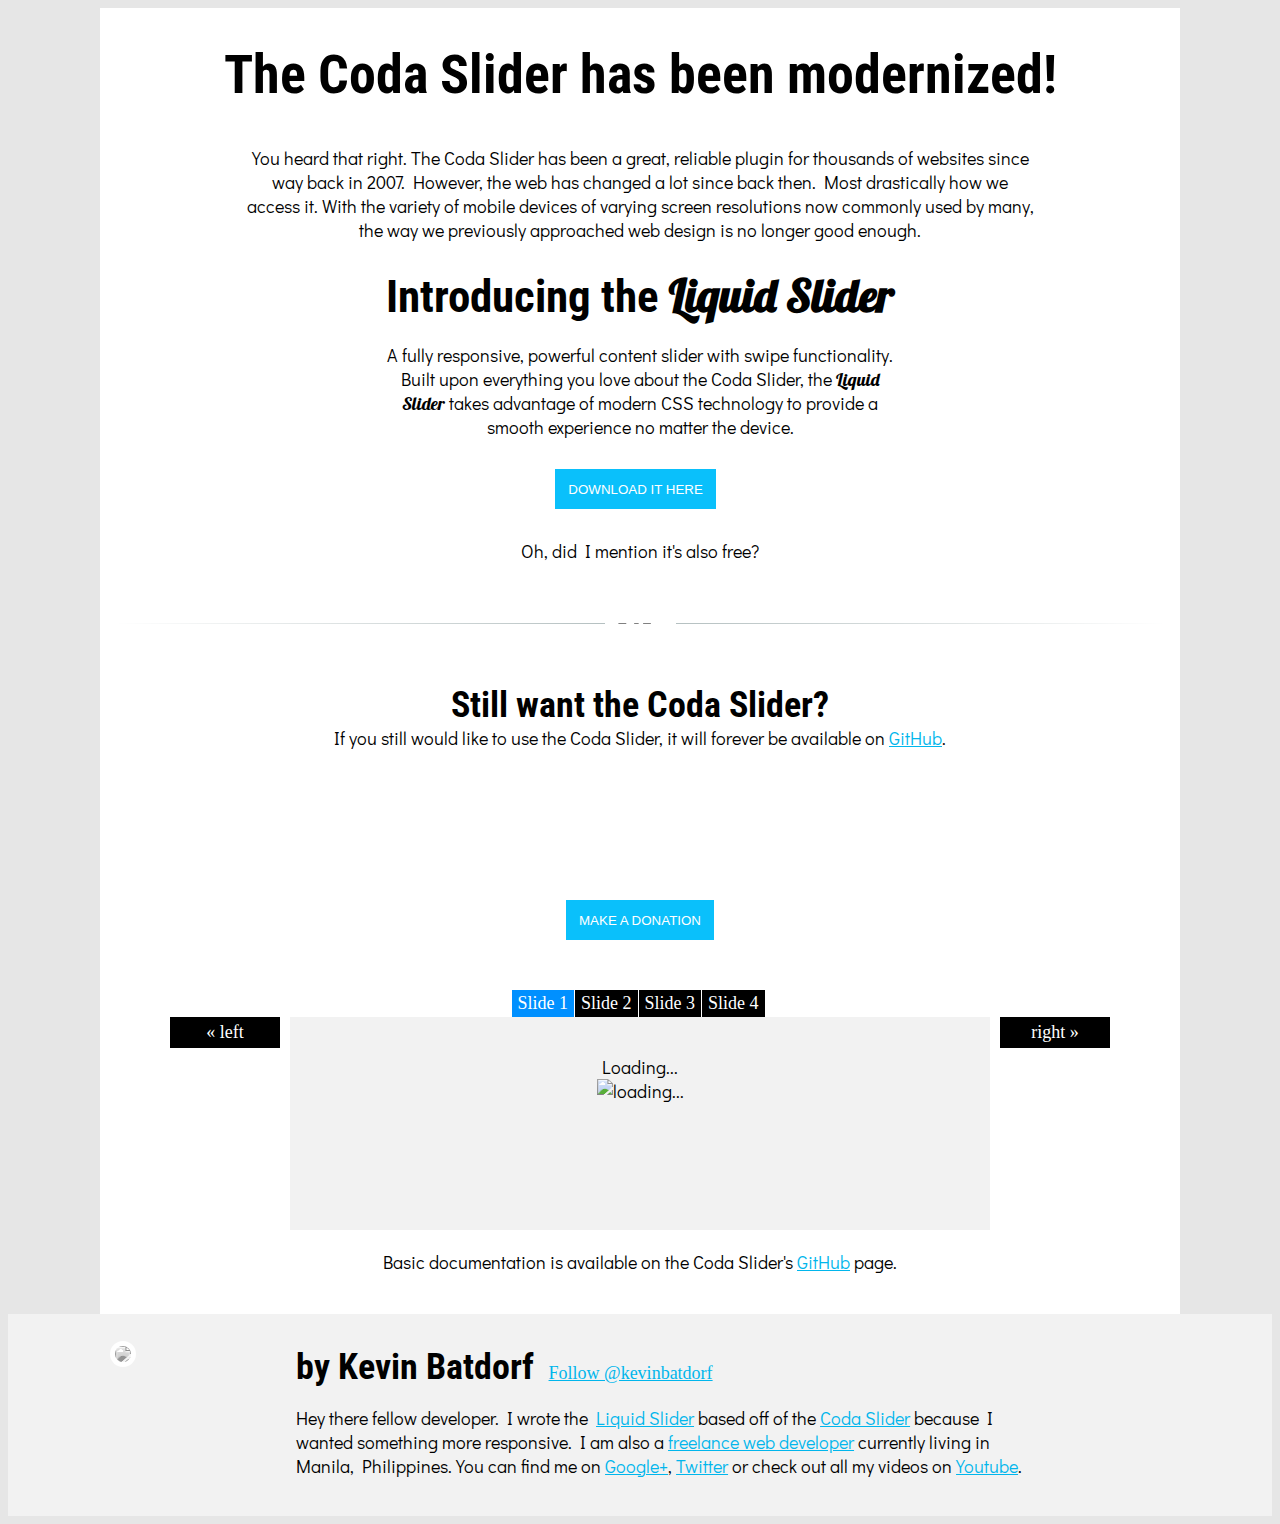
==== commit 6602aa09: "updates Google stuff" ====
--- a/index.html
+++ b/index.html
@@ -10,9 +10,9 @@
     <link rel="shortcut icon" href="img/favicon.ico" />
 
     <!-- Fonts -->
-    <link href="http://fonts.googleapis.com/css?family=Didact Gothic&subset=latin" rel="stylesheet" type="text/css">
-    <link href="http://fonts.googleapis.com/css?family=Roboto Condensed&subset=latin" rel="stylesheet" type="text/css">
-    <link href="http://fonts.googleapis.com/css?family=Lobster&subset=latin,latin-ext" rel="stylesheet" type="text/css">
+    <link href="https://fonts.googleapis.com/css?family=Didact Gothic&subset=latin" rel="stylesheet" type="text/css">
+    <link href="https://fonts.googleapis.com/css?family=Roboto Condensed&subset=latin" rel="stylesheet" type="text/css">
+    <link href="https://fonts.googleapis.com/css?family=Lobster&subset=latin,latin-ext" rel="stylesheet" type="text/css">
 
     <!-- Stylesheets -->
     <link rel="stylesheet" type="text/css" href="./css/style.css">
@@ -20,18 +20,16 @@
     <title>Coda Slider 3: A jQuery HTML Content Slider</title>
 
     <!-- Javascripts (more in footer) -->
-    <script src="https://ajax.googleapis.com/ajax/libs/jquery/1.9.1/jquery.min.js"></script>    
-    <script type="text/javascript">      
-      /* Google Analytics Code */
-      var _gaq = _gaq || [];
-      _gaq.push(['_setAccount', 'UA-32725877-1']);
-      _gaq.push(['_trackPageview']);
+    <script src="https://ajax.googleapis.com/ajax/libs/jquery/1.9.1/jquery.min.js"></script>
+    <script>
+      (function(i,s,o,g,r,a,m){i['GoogleAnalyticsObject']=r;i[r]=i[r]||function(){
+      (i[r].q=i[r].q||[]).push(arguments)},i[r].l=1*new Date();a=s.createElement(o),
+      m=s.getElementsByTagName(o)[0];a.async=1;a.src=g;m.parentNode.insertBefore(a,m)
+      })(window,document,'script','//www.google-analytics.com/analytics.js','ga');
 
-      (function() {
-        var ga = document.createElement('script'); ga.type = 'text/javascript'; ga.async = true;
-        ga.src = ('https:' == document.location.protocol ? 'https://ssl' : 'http://www') + '.google-analytics.com/ga.js';
-        var s = document.getElementsByTagName('script')[0]; s.parentNode.insertBefore(ga, s);
-      })();
+      ga('create', 'UA-32725877-1', 'auto');
+      ga('send', 'pageview');
+
     </script>
   </head>
 
@@ -57,17 +55,15 @@
         <hr class="ls">
         <h3>Still want the Coda Slider?</h3>
         <p class="desc">If you still would like to use the Coda Slider, it will forever be available on <a onClick="_gaq.push(['_trackEvent', 'GitHub Link 1', 'GitHub Link', 'Clicked',, false]);" href="https://github.com/KevinBatdorf/codaslider" title="Coda Slider on GitHub">GitHub</a>.</p>
-        <div class="advert"> 
-          <script type="text/javascript"><!--
-            google_ad_client = "ca-pub-3827380040284749";
-            /* coda slider */
-            google_ad_slot = "7797092737";
-            google_ad_width = 728;
-            google_ad_height = 90;
-            //-->
-          </script>
-          <script type="text/javascript"
-            src="http://pagead2.googlesyndication.com/pagead/show_ads.js">
+        <div class="advert">
+          <script async src="https://pagead2.googlesyndication.com/pagead/js/adsbygoogle.js"></script>
+          <!-- coda slider -->
+          <ins class="adsbygoogle"
+               style="display:inline-block;width:728px;height:90px"
+               data-ad-client="ca-pub-3827380040284749"
+               data-ad-slot="7797092737"></ins>
+          <script>
+          (adsbygoogle = window.adsbygoogle || []).push({});
           </script>
       </div>
         <!-- Donate Button -->
@@ -86,7 +82,7 @@
           <div>
             <h2 class="title">Slide 2</h2>
             <p>Proin nec turpis eget dolor dictum lacinia. Nullam nunc magna, tincidunt eu porta in, faucibus sed magna. Suspendisse laoreet ornare ullamcorper. Nulla in tortor nibh. Pellentesque sed est vitae odio vestibulum aliquet in nec leo.</p>
-          </div>          
+          </div>
           <div>
             <h2 class="title">Slide 3</h2>
             <p>Pellentesque habitant morbi tristique senectus et netus et malesuada fames ac turpis egestas. Vestibulum tortor quam, feugiat vitae, ultricies eget, tempor sit amet, ante. Donec eu libero sit amet quam egestas semper. Aenean ultricies mi vitae est. Mauris placerat eleifend leo. Quisque sit amet est et sapien ullamcorper pharetra.</p>
@@ -98,13 +94,13 @@
         </div><!-- Coda Slider Ends Here -->
         <p class="desc">Basic documentation is available on the Coda Slider's <a onClick="_gaq.push(['_trackEvent', 'GitHub Link 2', 'GitHub Link', 'Clicked',, false]);" href="https://github.com/KevinBatdorf/codaslider" title="Coda Slider on GitHub">GitHub</a> page.</p>
       </section>
-    </article>    
+    </article>
   </main>
   <footer class="site-footer" role="contentinfo">
     <div class="container">
       <div class="profile">
         <a class="circle-image-link" href="https://twitter.com/kevinbatdorf" title="Kevin Batdorf on Twitter">
-          <img src="https://api.twitter.com/1/users/profile_image?screen_name=kevinbatdorf&size=original">
+          <img src="./img/mee.jpeg">
         </a>
         <div class="info">
           <h2>by Kevin Batdorf</h2>
